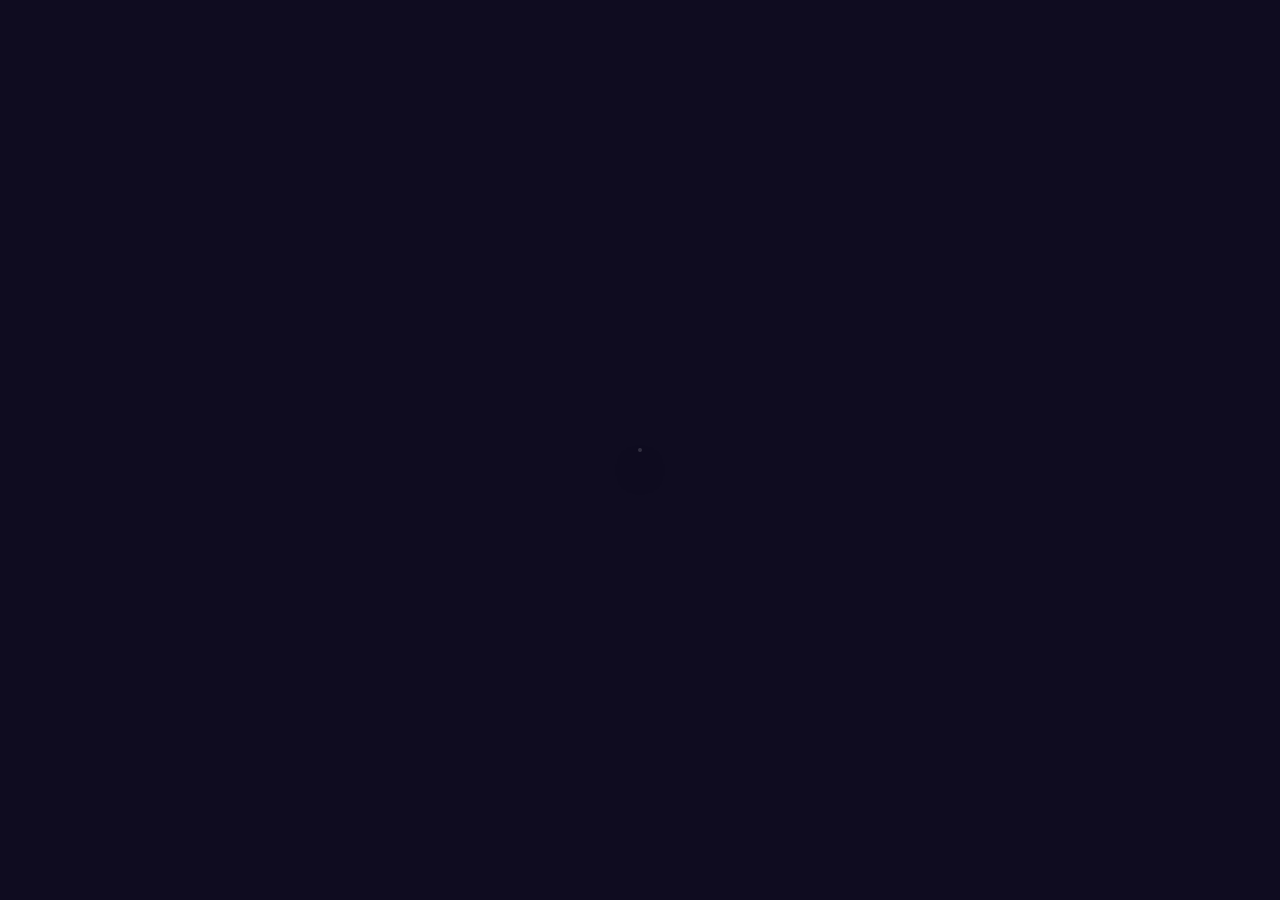
==== bubble_shooter_web.html @ 15dfac99 "Cleanup and updates" ====
<!DOCTYPE html>
<html lang="en">
<head>
    <meta charset="UTF-8">
    <meta name="viewport" content="width=device-width, initial-scale=1.0, user-scalable=no">
    <title>Arcade Bubble Shooter — Full Single File Game</title>
    <!-- Google Fonts -->
    <link href="https://fonts.googleapis.com/css2?family=Fredoka+One&family=Outfit:wght@400;600;800&display=swap" rel="stylesheet">
    <!-- Phaser 3 CDN -->
    <script src="https://cdn.jsdelivr.net/npm/phaser@3.70.0/dist/phaser.min.js"></script>
    <style>
        * { box-sizing: border-box; margin: 0; padding: 0; user-select: none; }
        body {
            background: #0f0c20;
            font-family: 'Outfit', sans-serif;
            display: flex;
            justify-content: center;
            align-items: center;
            min-height: 100vh;
            overflow: hidden;
            color: #fff;
        }
        #game-container {
            position: relative;
            box-shadow: 0 20px 50px rgba(0, 0, 0, 0.8), 0 0 40px rgba(111, 76, 255, 0.3);
            border-radius: 16px;
            overflow: hidden;
            border: 2px solid rgba(255, 255, 255, 0.15);
        }
        /* UI Overlay Elements */
        .hud-panel {
            position: absolute;
            top: 12px;
            left: 12px;
            right: 12px;
            display: flex;
            justify-content: space-between;
            align-items: center;
            pointer-events: none;
            z-index: 10;
        }
        .hud-badge {
            background: rgba(255, 255, 255, 0.12);
            backdrop-filter: blur(10px);
            border: 1px solid rgba(255, 255, 255, 0.2);
            padding: 8px 16px;
            border-radius: 20px;
            font-family: 'Fredoka One', cursive;
            font-size: 16px;
            color: #ffeb3b;
            text-shadow: 0 2px 4px rgba(0,0,0,0.5);
            display: flex;
            align-items: center;
            gap: 6px;
        }
        .powerup-bar {
            position: absolute;
            bottom: 12px;
            left: 50%;
            transform: translateX(-50%);
            display: flex;
            gap: 12px;
            z-index: 10;
        }
        .btn-powerup {
            background: linear-gradient(135deg, #6a11cb 0%, #2575fc 100%);
            border: 2px solid rgba(255, 255, 255, 0.3);
            color: white;
            padding: 10px 16px;
            border-radius: 24px;
            font-weight: 800;
            font-size: 13px;
            cursor: pointer;
            transition: all 0.2s ease;
            box-shadow: 0 4px 15px rgba(0,0,0,0.4);
            display: flex;
            align-items: center;
            gap: 6px;
        }
        .btn-powerup:hover { transform: translateY(-2px) scale(1.05); filter: brightness(1.2); }
        .btn-powerup:active { transform: translateY(1px); }

        /* Modal Overlay */
        .modal-overlay {
            position: absolute;
            top: 0; left: 0; width: 100%; height: 100%;
            background: rgba(15, 12, 32, 0.85);
            backdrop-filter: blur(8px);
            display: flex;
            flex-direction: column;
            justify-content: center;
            align-items: center;
            z-index: 100;
            opacity: 0;
            pointer-events: none;
            transition: opacity 0.3s ease;
        }
        .modal-overlay.active { opacity: 1; pointer-events: all; }
        .modal-box {
            background: rgba(255, 255, 255, 0.08);
            border: 2px solid rgba(255, 255, 255, 0.2);
            border-radius: 24px;
            padding: 32px;
            text-align: center;
            max-width: 340px;
            box-shadow: 0 20px 40px rgba(0,0,0,0.6);
        }
        .modal-title { font-family: 'Fredoka One', cursive; font-size: 32px; margin-bottom: 12px; }
        .win { color: #4caf50; }
        .lose { color: #ff5252; }
        .modal-desc { margin-bottom: 24px; color: #d1c4e9; font-size: 15px; }
        .btn-modal {
            background: linear-gradient(135deg, #ff9800 0%, #ff5722 100%);
            border: none;
            color: white;
            padding: 14px 28px;
            border-radius: 30px;
            font-family: 'Fredoka One', cursive;
            font-size: 18px;
            cursor: pointer;
            box-shadow: 0 6px 20px rgba(255, 87, 34, 0.4);
            margin: 6px;
        }
        .btn-modal:hover { transform: scale(1.05); }
    </style>
</head>
<body>

    <div id="game-container">
        <!-- HUD -->
        <div class="hud-panel">
            <div class="hud-badge">⭐ <span id="score-text">0</span></div>
            <div class="hud-badge">🎯 LEVEL 1</div>
            <div class="hud-badge">💣 MOVES: <span id="moves-text">20</span></div>
        </div>

        <!-- Power-up Dock -->
        <div class="powerup-bar">
            <button class="btn-powerup" onclick="activatePowerup('bomb')">💣 Bomb</button>
            <button class="btn-powerup" onclick="activatePowerup('rainbow')">🌈 Wildcard</button>
            <button class="btn-powerup" onclick="activatePowerup('laser')">⚡ Super Laser</button>
        </div>

        <!-- Modal -->
        <div id="game-modal" class="modal-overlay">
            <div class="modal-box">
                <div id="modal-title" class="modal-title win">STAGE CLEAR!</div>
                <div id="modal-desc" class="modal-desc">Score: 12,500</div>
                <button class="btn-modal" onclick="restartGame()">PLAY AGAIN</button>
                <button id="btn-ad" class="btn-modal" style="background: #9c27b0; display: none;" onclick="watchRewardedAd()">📺 +5 EXTRA MOVES</button>
            </div>
        </div>
    </div>

    <script>
        // =========================================================================
        // 1. CORE HEXAGONAL GRID ENGINE (PURE JS)
        // =========================================================================
        class BubbleGridEngine {
            constructor(rows = 12, cols = 8, bubbleRadius = 24) {
                this.rows = rows;
                this.cols = cols;
                this.bubbleRadius = bubbleRadius;
                this.grid = Array.from({ length: rows }, () => Array(cols).fill(null));

                this.EVEN_ROW_NEIGHBORS = [
                    { r: -1, c: -1 }, { r: -1, c: 0 },
                    { r: 0,  c: -1 }, { r: 0,  c: 1 },
                    { r: 1,  c: -1 }, { r: 1,  c: 0 }
                ];
                this.ODD_ROW_NEIGHBORS = [
                    { r: -1, c: 0 }, { r: -1, c: 1 },
                    { r: 0,  c: -1 }, { r: 0,  c: 1 },
                    { r: 1,  c: 0 }, { r: 1,  c: 1 }
                ];
            }

            getPixelCoords(row, col, startX = 0, startY = 60) {
                const diameter = this.bubbleRadius * 2;
                const rowHeight = this.bubbleRadius * Math.sqrt(3);
                const xOffset = (row % 2 !== 0) ? this.bubbleRadius : 0;
                return {
                    x: startX + col * diameter + this.bubbleRadius + xOffset,
                    y: startY + row * rowHeight + this.bubbleRadius
                };
            }

            getGridCoords(x, y, startX = 0, startY = 60) {
                const rowHeight = this.bubbleRadius * Math.sqrt(3);
                const row = Math.floor((y - startY) / rowHeight);
                const xOffset = (row % 2 !== 0) ? this.bubbleRadius : 0;
                const col = Math.floor((x - startX - xOffset) / (this.bubbleRadius * 2));
                return {
                    row: Math.max(0, Math.min(row, this.rows - 1)),
                    col: Math.max(0, Math.min(col, this.cols - 1))
                };
            }

            getNeighbors(row, col) {
                const neighbors = [];
                const offsets = (row % 2 === 0) ? this.EVEN_ROW_NEIGHBORS : this.ODD_ROW_NEIGHBORS;
                for (const off of offsets) {
                    const nr = row + off.r, nc = col + off.c;
                    if (nr >= 0 && nr < this.rows && nc >= 0 && nc < this.cols) {
                        neighbors.push({ row: nr, col: nc });
                    }
                }
                return neighbors;
            }

            findMatchingCluster(startRow, startCol) {
                const startBubble = this.grid[startRow][startCol];
                if (!startBubble) return [];

                const targetType = startBubble.colorType;
                const queue = [{ row: startRow, col: startCol }];
                const visited = Array.from({ length: this.rows }, () => Array(this.cols).fill(false));
                const matched = [];
                visited[startRow][startCol] = true;

                while (queue.length > 0) {
                    const curr = queue.shift();
                    const bubble = this.grid[curr.row][curr.col];
                    if (bubble && (bubble.colorType === targetType || bubble.colorType === 'rainbow' || targetType === 'rainbow')) {
                        matched.push(bubble);
                        for (const n of this.getNeighbors(curr.row, curr.col)) {
                            if (!visited[n.row][n.col]) {
                                visited[n.row][n.col] = true;
                                const nb = this.grid[n.row][n.col];
                                if (nb && (nb.colorType === targetType || nb.colorType === 'rainbow' || targetType === 'rainbow')) {
                                    queue.push(n);
                                }
                            }
                        }
                    }
                }
                return matched.length >= 3 || targetType === 'rainbow' ? matched : [];
            }

            findFloatingClusters() {
                const visited = Array.from({ length: this.rows }, () => Array(this.cols).fill(false));
                const queue = [];

                for (let c = 0; c < this.cols; c++) {
                    if (this.grid[0][c] !== null) {
                        visited[0][c] = true;
                        queue.push({ row: 0, col: c });
                    }
                }

                while (queue.length > 0) {
                    const curr = queue.shift();
                    for (const n of this.getNeighbors(curr.row, curr.col)) {
                        if (!visited[n.row][n.col] && this.grid[n.row][n.col] !== null) {
                            visited[n.row][n.col] = true;
                            queue.push(n);
                        }
                    }
                }

                const floating = [];
                for (let r = 0; r < this.rows; r++) {
                    for (let c = 0; c < this.cols; c++) {
                        const b = this.grid[r][c];
                        if (b !== null && !visited[r][c]) {
                            floating.push(b);
                        }
                    }
                }
                return floating;
            }
        }

        // =========================================================================
        // 2. PHASER 3 GAME SCENE
        // =========================================================================
        const COLORS = [0xff3b30, 0x007aff, 0x34c759, 0xffcc00, 0xaf52de];
        const COLOR_KEYS = ['red', 'blue', 'green', 'yellow', 'purple'];

        let gameInstance, mainScene;
        let score = 0, moves = 20;
        let activePowerup = null;

        class BubbleScene extends Phaser.Scene {
            constructor() {
                super({ key: 'BubbleScene' });
            }

            create() {
                mainScene = this;
                this.gridEngine = new BubbleGridEngine(12, 8, 24);
                this.leftWallX = 10;
                this.rightWallX = 390;
                this.isFiring = false;

                // Groups
                this.gridGroup = this.physics.add.staticGroup();

                // Trajectory Graphics
                this.trajectoryGraphics = this.add.graphics();

                // Cannon & Projectile Ready Position
                this.cannonPos = new Phaser.Math.Vector2(200, 540);
                this.createLauncher();
                this.initLevelGrid();
                this.prepareNextBubble();

                // Pointer Input
                this.input.on('pointermove', (pointer) => this.updateAim(pointer));
                this.input.on('pointerdown', (pointer) => this.fireBubble(pointer));
            }

            createLauncher() {
                // Cannon Base
                const base = this.add.circle(this.cannonPos.x, this.cannonPos.y, 35, 0x2c2c2e);
                base.setStrokeStyle(3, 0xffffff, 0.3);

                // Cannon Barrel
                this.barrel = this.add.rectangle(this.cannonPos.x, this.cannonPos.y, 14, 50, 0x6e4cff);
                this.barrel.setOrigin(0.5, 0.8);

                // Preview Next Bubble Slot
                this.nextBubbleSprite = this.add.circle(100, 550, 18, 0xffffff);
            }

            initLevelGrid() {
                // Populate top 5 rows with random colors
                for (let r = 0; r < 5; r++) {
                    for (let c = 0; c < 8; c++) {
                        if (r % 2 !== 0 && c === 7) continue; // Offset row has 7 cols
                        const colorIdx = Phaser.Math.Between(0, COLORS.length - 1);
                        this.createGridBubble(r, c, COLOR_KEYS[colorIdx], COLORS[colorIdx]);
                    }
                }
            }

            createGridBubble(row, col, colorKey, colorHex) {
                const pos = this.gridEngine.getPixelCoords(row, col);
                const bubble = this.add.circle(pos.x, pos.y, 22, colorHex);
                bubble.setStrokeStyle(2, 0xffffff, 0.4);

                const data = { id: `b_${row}_${col}`, row, col, colorType: colorKey, sprite: bubble };
                this.gridEngine.grid[row][col] = data;
                this.gridGroup.add(bubble);
                return data;
            }

            prepareNextBubble() {
                if (this.currentBubbleSprite) return;

                const colorIdx = Phaser.Math.Between(0, COLORS.length - 1);
                this.nextColorKey = COLOR_KEYS[colorIdx];
                this.nextColorHex = COLORS[colorIdx];

                this.currentBubbleSprite = this.add.circle(this.cannonPos.x, this.cannonPos.y - 20, 22, this.nextColorHex);
                this.currentBubbleSprite.setStrokeStyle(2, 0xffffff, 0.8);
                this.physics.add.existing(this.currentBubbleSprite);
                this.currentBubbleSprite.colorType = this.nextColorKey;
            }

            updateAim(pointer) {
                if (this.isFiring) return;

                const dir = new Phaser.Math.Vector2(pointer.x - this.cannonPos.x, pointer.y - (this.cannonPos.y - 20));
                let angle = dir.angle();

                // Clamp launcher angle
                if (angle > 0) angle = angle > Math.PI / 2 ? -Math.PI + 0.26 : -0.26;
                else angle = Phaser.Math.Clamp(angle, -Math.PI + 0.26, -0.26);

                this.aimAngle = angle;
                this.barrel.rotation = angle + Math.PI / 2;

                this.drawTrajectory();
            }

            drawTrajectory() {
                this.trajectoryGraphics.clear();
                this.trajectoryGraphics.lineStyle(3, activePowerup === 'laser' ? 0x00ffff : 0xffffff, 0.8);

                let currentPos = new Phaser.Math.Vector2(this.cannonPos.x, this.cannonPos.y - 20);
                let currentDir = new Phaser.Math.Vector2(Math.cos(this.aimAngle), Math.sin(this.aimAngle));
                let bounces = 0;
                let maxBounces = activePowerup === 'laser' ? 5 : 2;

                while (bounces <= maxBounces) {
                    let targetX = currentDir.x > 0 ? this.rightWallX : this.leftWallX;
                    let distToWall = (targetX - currentPos.x) / currentDir.x;
                    let hitY = currentPos.y + currentDir.y * distToWall;

                    if (hitY < 60) {
                        let distToCeiling = (60 - currentPos.y) / currentDir.y;
                        let endX = currentPos.x + currentDir.x * distToCeiling;
                        this.drawDottedLine(currentPos, new Phaser.Math.Vector2(endX, 60));
                        break;
                    } else {
                        let wallHitPos = new Phaser.Math.Vector2(targetX, hitY);
                        this.drawDottedLine(currentPos, wallHitPos);
                        currentPos = wallHitPos;
                        currentDir.x *= -1;
                        bounces++;
                    }
                }
            }

            drawDottedLine(p1, p2) {
                const dist = Phaser.Math.Distance.BetweenPoints(p1, p2);
                const dots = Math.floor(dist / 14);
                for (let i = 0; i < dots; i++) {
                    const t = i / dots;
                    const x = Phaser.Math.Interpolation.Linear([p1.x, p2.x], t);
                    const y = Phaser.Math.Interpolation.Linear([p1.y, p2.y], t);
                    this.trajectoryGraphics.fillCircle(x, y, 3);
                }
            }

            fireBubble(pointer) {
                if (this.isFiring || !this.currentBubbleSprite) return;
                this.isFiring = true;
                this.trajectoryGraphics.clear();

                // Check active power-ups
                if (activePowerup === 'bomb') {
                    this.currentBubbleSprite.colorType = 'bomb';
                    this.currentBubbleSprite.setFillStyle(0xff9800);
                } else if (activePowerup === 'rainbow') {
                    this.currentBubbleSprite.colorType = 'rainbow';
                    this.currentBubbleSprite.setFillStyle(0xffffff);
                }
                activePowerup = null;

                moves--;
                document.getElementById('moves-text').innerText = moves;

                const speed = 900;
                const vx = Math.cos(this.aimAngle) * speed;
                const vy = Math.sin(this.aimAngle) * speed;

                this.currentBubbleSprite.body.setVelocity(vx, vy);
                this.currentBubbleSprite.body.setCollideWorldBounds(true);
                this.currentBubbleSprite.body.setBounce(1, 0);

                // Collision check against grid
                this.gridCollider = this.physics.add.overlap(
                    this.currentBubbleSprite,
                    this.gridGroup,
                    this.onBubbleCollision,
                    null,
                    this
                );
            }

            update() {
                // Ceiling collision manually
                if (this.currentBubbleSprite && this.isFiring) {
                    if (this.currentBubbleSprite.y <= 84) {
                        this.onBubbleCollision(this.currentBubbleSprite, null);
                    }
                }
            }

            onBubbleCollision(projectile, hitTarget) {
                if (!this.isFiring) return;
                this.isFiring = false;
                projectile.body.stop();
                if (this.gridCollider) this.physics.world.removeCollider(this.gridCollider);

                const gridCoord = this.gridEngine.getGridCoords(projectile.x, projectile.y);
                const targetPixel = this.gridEngine.getPixelCoords(gridCoord.row, gridCoord.col);

                projectile.x = targetPixel.x;
                projectile.y = targetPixel.y;

                // Add to engine grid state
                const newBubble = {
                    id: `b_${gridCoord.row}_${gridCoord.col}`,
                    row: gridCoord.row,
                    col: gridCoord.col,
                    colorType: projectile.colorType,
                    sprite: projectile
                };
                this.gridEngine.grid[gridCoord.row][gridCoord.col] = newBubble;
                this.gridGroup.add(projectile);
                this.currentBubbleSprite = null;

                // Handle Powerups & Matching
                if (newBubble.colorType === 'bomb') {
                    this.triggerBombExplosion(gridCoord.row, gridCoord.col);
                } else {
                    this.processMatches(gridCoord.row, gridCoord.col);
                }

                // Check Win/Loss
                this.checkGameEnd();

                // Prepare next shot
                this.time.delayedCall(200, () => this.prepareNextBubble());
            }

            triggerBombExplosion(row, col) {
                const affected = [];
                for (let r = row - 1; r <= row + 1; r++) {
                    for (let c = col - 1; c <= col + 1; c++) {
                        if (r >= 0 && r < this.gridEngine.rows && c >= 0 && c < this.gridEngine.cols) {
                            if (this.gridEngine.grid[r][c]) {
                                affected.push(this.gridEngine.grid[r][c]);
                            }
                        }
                    }
                }
                this.popBubbles(affected);
            }

            processMatches(row, col) {
                const matched = this.gridEngine.findMatchingCluster(row, col);
                if (matched.length >= 3) {
                    this.popBubbles(matched);

                    // Check for detached floating clusters
                    const floating = this.gridEngine.findFloatingClusters();
                    if (floating.length > 0) {
                        this.dropBubbles(floating);
                    }
                }
            }

            popBubbles(bubbles) {
                score += bubbles.length * 100;
                document.getElementById('score-text').innerText = score;

                bubbles.forEach(b => {
                    this.gridEngine.grid[b.row][b.col] = null;
                    if (b.sprite) {
                        this.tweens.add({
                            targets: b.sprite,
                            scale: 1.4,
                            alpha: 0,
                            duration: 180,
                            onComplete: () => b.sprite.destroy()
                        });
                    }
                });
            }

            dropBubbles(bubbles) {
                score += bubbles.length * 200;
                document.getElementById('score-text').innerText = score;

                bubbles.forEach(b => {
                    this.gridEngine.grid[b.row][b.col] = null;
                    if (b.sprite) {
                        this.tweens.add({
                            targets: b.sprite,
                            y: b.sprite.y + 300,
                            alpha: 0,
                            duration: 400,
                            ease: 'Power2',
                            onComplete: () => b.sprite.destroy()
                        });
                    }
                });
            }

            checkGameEnd() {
                // Win Check: all bubbles cleared
                let remaining = 0;
                for (let r = 0; r < this.gridEngine.rows; r++) {
                    for (let c = 0; c < this.gridEngine.cols; c++) {
                        if (this.gridEngine.grid[r][c]) remaining++;
                    }
                }

                if (remaining === 0) {
                    showModal(true, `Stage Cleared! Final Score: ${score}`);
                } else if (moves <= 0) {
                    showModal(false, `Out of Moves! Final Score: ${score}`);
                }
            }
        }

        // =========================================================================
        // 3. UI HANDLERS & INITIALIZATION
        // =========================================================================
        const config = {
            type: Phaser.AUTO,
            width: 400,
            height: 600,
            parent: 'game-container',
            backgroundColor: '#191530',
            physics: {
                default: 'arcade',
                arcade: { debug: false }
            },
            scene: [BubbleScene]
        };

        window.onload = () => {
            gameInstance = new Phaser.Game(config);
        };

        function activatePowerup(type) {
            activePowerup = type;
            alert(`Activated Powerup: ${type.toUpperCase()}`);
        }

        function showModal(isWin, msg) {
            const modal = document.getElementById('game-modal');
            const title = document.getElementById('modal-title');
            const desc = document.getElementById('modal-desc');
            const btnAd = document.getElementById('btn-ad');

            title.innerText = isWin ? "VICTORY!" : "GAME OVER";
            title.className = isWin ? "modal-title win" : "modal-title lose";
            desc.innerText = msg;
            btnAd.style.display = isWin ? "none" : "inline-block";

            modal.classList.add('active');
        }

        function restartGame() {
            document.getElementById('game-modal').classList.remove('active');
            score = 0;
            moves = 20;
            document.getElementById('score-text').innerText = score;
            document.getElementById('moves-text').innerText = moves;
            if (mainScene) mainScene.scene.restart();
        }

        function watchRewardedAd() {
            alert("📺 Watching Rewarded Ad... (+5 Moves Granted!)");
            moves += 5;
            document.getElementById('moves-text').innerText = moves;
            document.getElementById('game-modal').classList.remove('active');
        }
    </script>
</body>
</html>
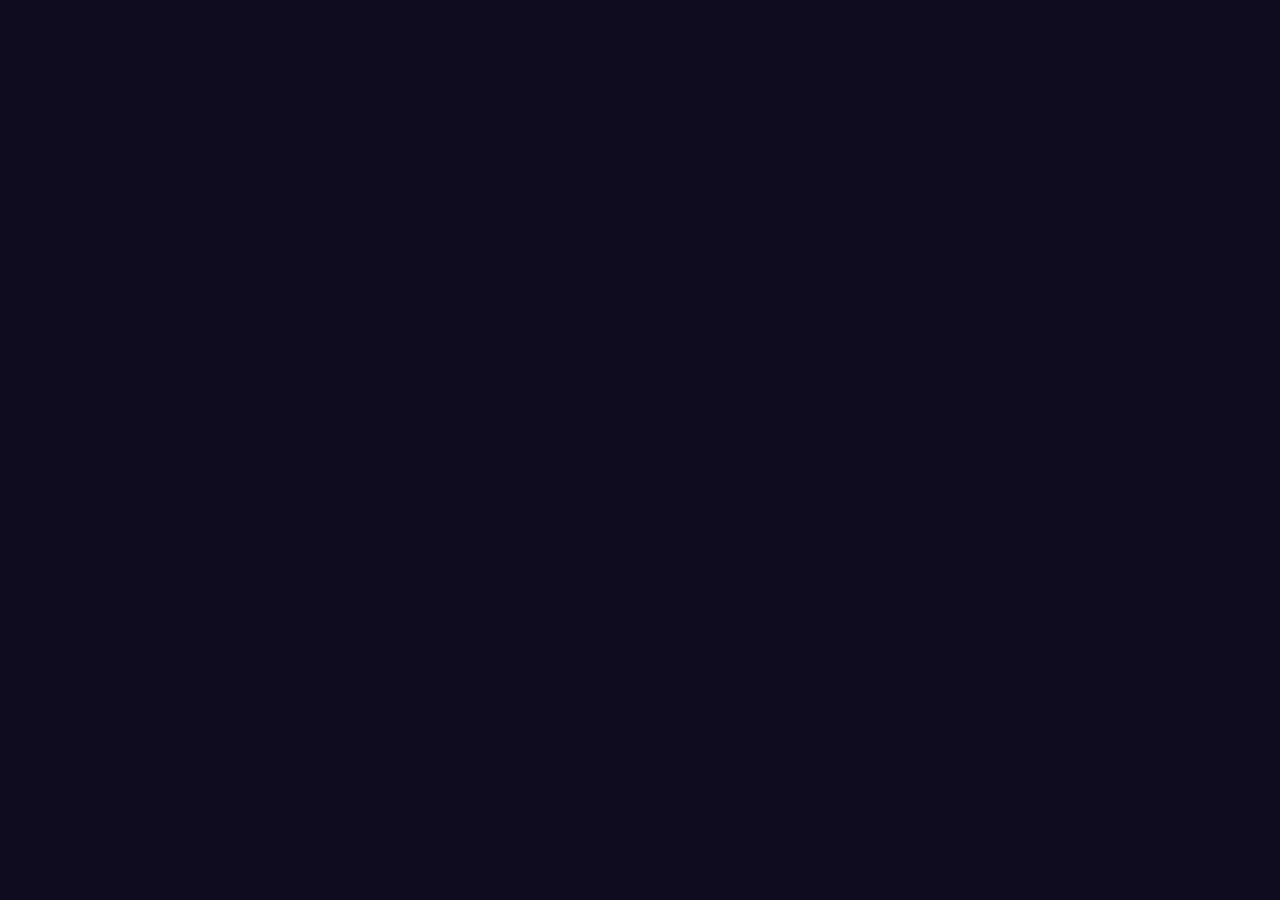
==== commit 6409a7fc: "Enhance Bubble Shooter into a premium casual mobile game" ====
--- a/bubble_shooter_web.html
+++ b/bubble_shooter_web.html
@@ -2,636 +2,2587 @@
 <html lang="en">
 <head>
     <meta charset="UTF-8">
-    <meta name="viewport" content="width=device-width, initial-scale=1.0, user-scalable=no">
-    <title>Arcade Bubble Shooter — Full Single File Game</title>
-    <!-- Google Fonts -->
+    <meta name="viewport" content="width=device-width, initial-scale=1.0, maximum-scale=1.0, user-scalable=no, minimal-ui">
+    <meta name="description" content="Bubble Shooter - Premium puzzle game">
+    <title>Bubble Shooter</title>
     <link href="https://fonts.googleapis.com/css2?family=Fredoka+One&family=Outfit:wght@400;600;800&display=swap" rel="stylesheet">
-    <!-- Phaser 3 CDN -->
     <script src="https://cdn.jsdelivr.net/npm/phaser@3.70.0/dist/phaser.min.js"></script>
     <style>
-        * { box-sizing: border-box; margin: 0; padding: 0; user-select: none; }
-        body {
-            background: #0f0c20;
-            font-family: 'Outfit', sans-serif;
-            display: flex;
-            justify-content: center;
-            align-items: center;
-            min-height: 100vh;
+        *, *::before, *::after { box-sizing: border-box; margin: 0; padding: 0; }
+        body, html {
+            width: 100%; height: 100%;
+            background-color: #0f0c20;
             overflow: hidden;
-            color: #fff;
+            user-select: none; -webkit-user-select: none;
+            touch-action: none;
+            -webkit-touch-callout: none;
+            -webkit-tap-highlight-color: transparent;
+            font-family: 'Outfit', 'Segoe UI', sans-serif;
         }
         #game-container {
+            width: 100%; height: 100%;
+            display: flex; justify-content: center; align-items: center;
             position: relative;
-            box-shadow: 0 20px 50px rgba(0, 0, 0, 0.8), 0 0 40px rgba(111, 76, 255, 0.3);
-            border-radius: 16px;
-            overflow: hidden;
-            border: 2px solid rgba(255, 255, 255, 0.15);
-        }
-        /* UI Overlay Elements */
-        .hud-panel {
-            position: absolute;
-            top: 12px;
-            left: 12px;
-            right: 12px;
-            display: flex;
-            justify-content: space-between;
-            align-items: center;
-            pointer-events: none;
-            z-index: 10;
-        }
-        .hud-badge {
-            background: rgba(255, 255, 255, 0.12);
-            backdrop-filter: blur(10px);
-            border: 1px solid rgba(255, 255, 255, 0.2);
-            padding: 8px 16px;
-            border-radius: 20px;
-            font-family: 'Fredoka One', cursive;
-            font-size: 16px;
-            color: #ffeb3b;
-            text-shadow: 0 2px 4px rgba(0,0,0,0.5);
-            display: flex;
-            align-items: center;
-            gap: 6px;
-        }
-        .powerup-bar {
-            position: absolute;
-            bottom: 12px;
-            left: 50%;
-            transform: translateX(-50%);
-            display: flex;
-            gap: 12px;
-            z-index: 10;
-        }
-        .btn-powerup {
-            background: linear-gradient(135deg, #6a11cb 0%, #2575fc 100%);
-            border: 2px solid rgba(255, 255, 255, 0.3);
-            color: white;
-            padding: 10px 16px;
-            border-radius: 24px;
-            font-weight: 800;
-            font-size: 13px;
-            cursor: pointer;
-            transition: all 0.2s ease;
-            box-shadow: 0 4px 15px rgba(0,0,0,0.4);
-            display: flex;
-            align-items: center;
-            gap: 6px;
-        }
-        .btn-powerup:hover { transform: translateY(-2px) scale(1.05); filter: brightness(1.2); }
-        .btn-powerup:active { transform: translateY(1px); }
-
-        /* Modal Overlay */
-        .modal-overlay {
-            position: absolute;
-            top: 0; left: 0; width: 100%; height: 100%;
-            background: rgba(15, 12, 32, 0.85);
-            backdrop-filter: blur(8px);
-            display: flex;
-            flex-direction: column;
-            justify-content: center;
-            align-items: center;
-            z-index: 100;
-            opacity: 0;
-            pointer-events: none;
-            transition: opacity 0.3s ease;
-        }
-        .modal-overlay.active { opacity: 1; pointer-events: all; }
-        .modal-box {
-            background: rgba(255, 255, 255, 0.08);
-            border: 2px solid rgba(255, 255, 255, 0.2);
-            border-radius: 24px;
-            padding: 32px;
-            text-align: center;
-            max-width: 340px;
-            box-shadow: 0 20px 40px rgba(0,0,0,0.6);
-        }
-        .modal-title { font-family: 'Fredoka One', cursive; font-size: 32px; margin-bottom: 12px; }
-        .win { color: #4caf50; }
-        .lose { color: #ff5252; }
-        .modal-desc { margin-bottom: 24px; color: #d1c4e9; font-size: 15px; }
-        .btn-modal {
-            background: linear-gradient(135deg, #ff9800 0%, #ff5722 100%);
-            border: none;
-            color: white;
-            padding: 14px 28px;
-            border-radius: 30px;
-            font-family: 'Fredoka One', cursive;
-            font-size: 18px;
-            cursor: pointer;
-            box-shadow: 0 6px 20px rgba(255, 87, 34, 0.4);
-            margin: 6px;
-        }
-        .btn-modal:hover { transform: scale(1.05); }
+        }
+        canvas { display: block; max-width: 100%; max-height: 100%; object-fit: contain; }
     </style>
 </head>
 <body>
-
-    <div id="game-container">
-        <!-- HUD -->
-        <div class="hud-panel">
-            <div class="hud-badge">⭐ <span id="score-text">0</span></div>
-            <div class="hud-badge">🎯 LEVEL 1</div>
-            <div class="hud-badge">💣 MOVES: <span id="moves-text">20</span></div>
-        </div>
-
-        <!-- Power-up Dock -->
-        <div class="powerup-bar">
-            <button class="btn-powerup" onclick="activatePowerup('bomb')">💣 Bomb</button>
-            <button class="btn-powerup" onclick="activatePowerup('rainbow')">🌈 Wildcard</button>
-            <button class="btn-powerup" onclick="activatePowerup('laser')">⚡ Super Laser</button>
-        </div>
-
-        <!-- Modal -->
-        <div id="game-modal" class="modal-overlay">
-            <div class="modal-box">
-                <div id="modal-title" class="modal-title win">STAGE CLEAR!</div>
-                <div id="modal-desc" class="modal-desc">Score: 12,500</div>
-                <button class="btn-modal" onclick="restartGame()">PLAY AGAIN</button>
-                <button id="btn-ad" class="btn-modal" style="background: #9c27b0; display: none;" onclick="watchRewardedAd()">📺 +5 EXTRA MOVES</button>
-            </div>
-        </div>
-    </div>
-
+    <div id="game-container"></div>
     <script>
-        // =========================================================================
-        // 1. CORE HEXAGONAL GRID ENGINE (PURE JS)
-        // =========================================================================
-        class BubbleGridEngine {
-            constructor(rows = 12, cols = 8, bubbleRadius = 24) {
-                this.rows = rows;
-                this.cols = cols;
-                this.bubbleRadius = bubbleRadius;
-                this.grid = Array.from({ length: rows }, () => Array(cols).fill(null));
-
-                this.EVEN_ROW_NEIGHBORS = [
-                    { r: -1, c: -1 }, { r: -1, c: 0 },
-                    { r: 0,  c: -1 }, { r: 0,  c: 1 },
-                    { r: 1,  c: -1 }, { r: 1,  c: 0 }
-                ];
-                this.ODD_ROW_NEIGHBORS = [
-                    { r: -1, c: 0 }, { r: -1, c: 1 },
-                    { r: 0,  c: -1 }, { r: 0,  c: 1 },
-                    { r: 1,  c: 0 }, { r: 1,  c: 1 }
-                ];
-            }
-
-            getPixelCoords(row, col, startX = 0, startY = 60) {
-                const diameter = this.bubbleRadius * 2;
-                const rowHeight = this.bubbleRadius * Math.sqrt(3);
-                const xOffset = (row % 2 !== 0) ? this.bubbleRadius : 0;
-                return {
-                    x: startX + col * diameter + this.bubbleRadius + xOffset,
-                    y: startY + row * rowHeight + this.bubbleRadius
-                };
-            }
-
-            getGridCoords(x, y, startX = 0, startY = 60) {
-                const rowHeight = this.bubbleRadius * Math.sqrt(3);
-                const row = Math.floor((y - startY) / rowHeight);
-                const xOffset = (row % 2 !== 0) ? this.bubbleRadius : 0;
-                const col = Math.floor((x - startX - xOffset) / (this.bubbleRadius * 2));
-                return {
-                    row: Math.max(0, Math.min(row, this.rows - 1)),
-                    col: Math.max(0, Math.min(col, this.cols - 1))
-                };
-            }
-
-            getNeighbors(row, col) {
-                const neighbors = [];
-                const offsets = (row % 2 === 0) ? this.EVEN_ROW_NEIGHBORS : this.ODD_ROW_NEIGHBORS;
-                for (const off of offsets) {
-                    const nr = row + off.r, nc = col + off.c;
-                    if (nr >= 0 && nr < this.rows && nc >= 0 && nc < this.cols) {
-                        neighbors.push({ row: nr, col: nc });
-                    }
-                }
-                return neighbors;
-            }
-
-            findMatchingCluster(startRow, startCol) {
-                const startBubble = this.grid[startRow][startCol];
-                if (!startBubble) return [];
-
-                const targetType = startBubble.colorType;
-                const queue = [{ row: startRow, col: startCol }];
-                const visited = Array.from({ length: this.rows }, () => Array(this.cols).fill(false));
-                const matched = [];
-                visited[startRow][startCol] = true;
-
-                while (queue.length > 0) {
-                    const curr = queue.shift();
-                    const bubble = this.grid[curr.row][curr.col];
-                    if (bubble && (bubble.colorType === targetType || bubble.colorType === 'rainbow' || targetType === 'rainbow')) {
-                        matched.push(bubble);
-                        for (const n of this.getNeighbors(curr.row, curr.col)) {
-                            if (!visited[n.row][n.col]) {
-                                visited[n.row][n.col] = true;
-                                const nb = this.grid[n.row][n.col];
-                                if (nb && (nb.colorType === targetType || nb.colorType === 'rainbow' || targetType === 'rainbow')) {
-                                    queue.push(n);
-                                }
-                            }
-                        }
-                    }
-                }
-                return matched.length >= 3 || targetType === 'rainbow' ? matched : [];
-            }
-
-            findFloatingClusters() {
-                const visited = Array.from({ length: this.rows }, () => Array(this.cols).fill(false));
-                const queue = [];
-
-                for (let c = 0; c < this.cols; c++) {
-                    if (this.grid[0][c] !== null) {
-                        visited[0][c] = true;
-                        queue.push({ row: 0, col: c });
-                    }
-                }
-
-                while (queue.length > 0) {
-                    const curr = queue.shift();
-                    for (const n of this.getNeighbors(curr.row, curr.col)) {
-                        if (!visited[n.row][n.col] && this.grid[n.row][n.col] !== null) {
-                            visited[n.row][n.col] = true;
+// storage.js - Enhanced Local Storage Management
+// Supports: level progress, star ratings, achievements, statistics, settings, tutorial
+
+const STORAGE_KEYS = {
+    PROGRESS: 'bubble_shooter_progress',
+    SETTINGS: 'bubble_shooter_settings',
+    STATS: 'bubble_shooter_stats',
+    ACHIEVEMENTS: 'bubble_shooter_achievements'
+};
+
+const StorageManager = {
+    // -------------------------------------------------------
+    // PROGRESS (levels, scores, stars)
+    // -------------------------------------------------------
+    getSaveData() {
+        return this._safeRead(STORAGE_KEYS.PROGRESS, {
+            unlockedLevel: 1,
+            highScore: 0,
+            levelScores: {},
+            levelStars: {},
+            tutorialComplete: false
+        });
+    },
+
+    saveProgress(level, score, stars) {
+        const data = this.getSaveData();
+        data.levelScores[level] = Math.max(data.levelScores[level] || 0, score);
+        data.levelStars[level] = Math.max(data.levelStars[level] || 0, stars || 0);
+        if (level >= data.unlockedLevel) {
+            data.unlockedLevel = level + 1;
+        }
+        data.highScore = Math.max(data.highScore, score);
+        this._safeWrite(STORAGE_KEYS.PROGRESS, data);
+    },
+
+    setTutorialComplete() {
+        const data = this.getSaveData();
+        data.tutorialComplete = true;
+        this._safeWrite(STORAGE_KEYS.PROGRESS, data);
+    },
+
+    getTotalStars() {
+        const data = this.getSaveData();
+        let total = 0;
+        for (const key in data.levelStars) {
+            total += data.levelStars[key] || 0;
+        }
+        return total;
+    },
+
+    // -------------------------------------------------------
+    // SETTINGS
+    // -------------------------------------------------------
+    getSettings() {
+        return this._safeRead(STORAGE_KEYS.SETTINGS, {
+            musicEnabled: true,
+            sfxEnabled: true,
+            hapticsEnabled: true
+        });
+    },
+
+    saveSettings(settings) {
+        this._safeWrite(STORAGE_KEYS.SETTINGS, settings);
+    },
+
+    // -------------------------------------------------------
+    // STATISTICS
+    // -------------------------------------------------------
+    getStats() {
+        return this._safeRead(STORAGE_KEYS.STATS, {
+            levelsCompleted: 0,
+            bubblesPopped: 0,
+            bubblesDropped: 0,
+            highestScore: 0,
+            highestCombo: 0,
+            perfectClears: 0,
+            totalGames: 0,
+            totalPlayTimeMs: 0,
+            totalShots: 0
+        });
+    },
+
+    updateStats(updates) {
+        const stats = this.getStats();
+        for (const key in updates) {
+            if (key === 'highestScore' || key === 'highestCombo') {
+                stats[key] = Math.max(stats[key] || 0, updates[key]);
+            } else if (typeof updates[key] === 'number') {
+                stats[key] = (stats[key] || 0) + updates[key];
+            }
+        }
+        this._safeWrite(STORAGE_KEYS.STATS, stats);
+    },
+
+    // -------------------------------------------------------
+    // ACHIEVEMENTS
+    // -------------------------------------------------------
+    getAchievements() {
+        return this._safeRead(STORAGE_KEYS.ACHIEVEMENTS, {});
+    },
+
+    unlockAchievement(id) {
+        const achievements = this.getAchievements();
+        if (!achievements[id]) {
+            achievements[id] = { unlockedAt: Date.now() };
+            this._safeWrite(STORAGE_KEYS.ACHIEVEMENTS, achievements);
+            return true; // newly unlocked
+        }
+        return false; // already unlocked
+    },
+
+    isAchievementUnlocked(id) {
+        const achievements = this.getAchievements();
+        return !!achievements[id];
+    },
+
+    // -------------------------------------------------------
+    // RESET
+    // -------------------------------------------------------
+    resetAllProgress() {
+        try {
+            localStorage.removeItem(STORAGE_KEYS.PROGRESS);
+            localStorage.removeItem(STORAGE_KEYS.STATS);
+            localStorage.removeItem(STORAGE_KEYS.ACHIEVEMENTS);
+        } catch (e) {
+            console.error('Failed to reset progress', e);
+        }
+    },
+
+    // -------------------------------------------------------
+    // SAFE READ/WRITE HELPERS
+    // -------------------------------------------------------
+    _safeRead(key, defaults) {
+        try {
+            const raw = localStorage.getItem(key);
+            if (raw) {
+                const parsed = JSON.parse(raw);
+                // Merge with defaults for forward-compatibility
+                return { ...defaults, ...parsed };
+            }
+        } catch (e) {
+            console.error(`Error reading ${key}`, e);
+        }
+        return { ...defaults };
+    },
+
+    _safeWrite(key, data) {
+        try {
+            localStorage.setItem(key, JSON.stringify(data));
+        } catch (e) {
+            console.error(`Error writing ${key}`, e);
+        }
+    }
+};
+
+// levels.js - Level definitions with world metadata and star thresholds
+
+const LevelManager = {
+    worlds: [
+        {
+            name: 'Forest Valley',
+            icon: '🌿',
+            color: 0x34c759,
+            bgGradientTop: 0x0b3d0b,
+            bgGradientBot: 0x1a4a1a
+        },
+        {
+            name: 'Crystal Cave',
+            icon: '💎',
+            color: 0x007aff,
+            bgGradientTop: 0x0a1628,
+            bgGradientBot: 0x0f2847
+        },
+        {
+            name: 'Sunset Desert',
+            icon: '🏜️',
+            color: 0xff9500,
+            bgGradientTop: 0x2d1810,
+            bgGradientBot: 0x4a2512
+        }
+    ],
+
+    levels: [
+        // ===== WORLD 1: Forest Valley (Levels 1-5) =====
+        // Level 1: Easy intro
+        {
+            world: 0,
+            moves: 24,
+            stars: [1000, 2000, 3500],
+            grid: [
+                [0, 0, 1, 1, 2, 2, 3, 3],
+                [0, 1, 1, 2, 2, 3, 3],
+                [4, 4, 0, 0, 1, 1, 2, 2],
+                [4, 0, 0, 1, 1, 2, 2],
+                [-1, -1, -1, -1, -1, -1, -1, -1]
+            ]
+        },
+        // Level 2: Stripes
+        {
+            world: 0,
+            moves: 20,
+            stars: [1500, 2500, 4000],
+            grid: [
+                [1, 1, 2, 2, 1, 1, 2, 2],
+                [3, 3, 4, 4, 3, 3, 4],
+                [1, 1, 2, 2, 1, 1, 2, 2],
+                [3, 3, 4, 4, 3, 3, 4],
+                [-1, -1, -1, -1, -1, -1, -1, -1]
+            ]
+        },
+        // Level 3: Checkerboard
+        {
+            world: 0,
+            moves: 18,
+            stars: [2000, 3000, 4500],
+            grid: [
+                [0, 1, 0, 1, 0, 1, 0, 1],
+                [2, 3, 2, 3, 2, 3, 2],
+                [4, 0, 4, 0, 4, 0, 4, 0],
+                [1, 2, 1, 2, 1, 2, 1],
+                [3, 4, 3, 4, 3, 4, 3, 4]
+            ]
+        },
+        // Level 4: V-shape
+        {
+            world: 0,
+            moves: 22,
+            stars: [2500, 3500, 5000],
+            grid: [
+                [2, 2, 0, 0, 0, 0, 2, 2],
+                [2, 1, 1, 1, 1, 2, 2],
+                [3, 3, 1, 4, 4, 1, 3, 3],
+                [3, 4, 4, 4, 4, 3],
+                [0, 0, 0, 0, 0, 0, 0, 0]
+            ]
+        },
+        // Level 5: Heart
+        {
+            world: 0,
+            moves: 25,
+            stars: [2000, 3500, 5000],
+            grid: [
+                [-1, 0, 0, -1, -1, 0, 0, -1],
+                [0, 0, 0, 0, 0, 0, 0],
+                [0, 0, 0, 0, 0, 0, 0, 0],
+                [-1, 0, 0, 0, 0, 0, -1],
+                [-1, -1, 0, 0, 0, -1, -1, -1],
+                [-1, -1, -1, 0, -1, -1, -1]
+            ]
+        },
+
+        // ===== WORLD 2: Crystal Cave (Levels 6-10) =====
+        // Level 6: Diamond
+        {
+            world: 1,
+            moves: 22,
+            stars: [2500, 4000, 6000],
+            grid: [
+                [-1, -1, -1, 1, 1, -1, -1, -1],
+                [-1, -1, 2, 2, 2, -1, -1],
+                [-1, 3, 3, 0, 0, 3, -1, -1],
+                [4, 4, 0, 1, 1, 0, 4],
+                [-1, 3, 3, 0, 0, 3, -1, -1],
+                [-1, -1, 2, 2, 2, -1, -1]
+            ]
+        },
+        // Level 7: Zigzag
+        {
+            world: 1,
+            moves: 20,
+            stars: [3000, 4500, 6500],
+            grid: [
+                [0, 0, -1, -1, 1, 1, -1, -1],
+                [-1, 2, 2, -1, -1, 3, 3],
+                [-1, -1, 4, 4, -1, -1, 0, 0],
+                [1, 1, -1, -1, 2, 2, -1],
+                [3, 3, 3, 3, 3, 3, 3, 3],
+                [4, 4, 4, 4, 4, 4, 4]
+            ]
+        },
+        // Level 8: Fortress
+        {
+            world: 1,
+            moves: 18,
+            stars: [3500, 5000, 7000],
+            grid: [
+                [0, 0, 0, 0, 0, 0, 0, 0],
+                [1, -1, -1, -1, -1, -1, 1],
+                [1, 2, 2, 2, 2, 2, 1, -1],
+                [1, -1, 3, 3, 3, -1, 1],
+                [1, 4, 4, 4, 4, 4, 1, -1],
+                [0, 0, 0, 0, 0, 0, 0]
+            ]
+        },
+        // Level 9: Spiral
+        {
+            world: 1,
+            moves: 22,
+            stars: [3000, 5000, 7500],
+            grid: [
+                [0, 1, 2, 3, 4, 0, 1, 2],
+                [2, 3, 4, 0, 1, 2, 3],
+                [4, 0, 1, 2, 3, 4, 0, 1],
+                [1, 2, 3, 4, 0, 1, 2],
+                [-1, -1, -1, -1, -1, -1, -1, -1]
+            ]
+        },
+        // Level 10: Crystal Crown
+        {
+            world: 1,
+            moves: 20,
+            stars: [4000, 6000, 8000],
+            grid: [
+                [1, -1, 2, -1, 3, -1, 4, -1],
+                [1, 1, 2, 2, 3, 3, 4],
+                [0, 0, 0, 0, 0, 0, 0, 0],
+                [1, 1, 2, 2, 3, 3, 4],
+                [1, 1, 1, 1, 1, 1, 1, 1],
+                [-1, 0, 0, 0, 0, 0, -1]
+            ]
+        },
+
+        // ===== WORLD 3: Sunset Desert (Levels 11-15) =====
+        // Level 11: Pyramid
+        {
+            world: 2,
+            moves: 22,
+            stars: [4000, 6000, 8500],
+            grid: [
+                [-1, -1, -1, 0, 0, -1, -1, -1],
+                [-1, -1, 1, 1, 1, -1, -1],
+                [-1, 2, 2, 2, 2, 2, -1, -1],
+                [3, 3, 3, 3, 3, 3, 3],
+                [4, 4, 4, 4, 4, 4, 4, 4],
+                [0, 0, 0, 0, 0, 0, 0]
+            ]
+        },
+        // Level 12: Oasis
+        {
+            world: 2,
+            moves: 20,
+            stars: [4500, 6500, 9000],
+            grid: [
+                [2, 2, -1, -1, -1, -1, 2, 2],
+                [2, -1, 1, 1, 1, -1, 2],
+                [-1, -1, 1, 0, 0, 1, -1, -1],
+                [-1, 1, 0, 3, 3, 0, 1],
+                [-1, -1, 1, 0, 0, 1, -1, -1],
+                [-1, 4, 4, 4, 4, 4, -1]
+            ]
+        },
+        // Level 13: Sandstorm
+        {
+            world: 2,
+            moves: 18,
+            stars: [5000, 7000, 9500],
+            grid: [
+                [0, 1, 2, 3, 4, 0, 1, 2],
+                [3, 4, 0, 1, 2, 3, 4],
+                [0, 1, 2, 3, 4, 0, 1, 2],
+                [3, 4, 0, 1, 2, 3, 4],
+                [0, 1, 2, 3, 4, 0, 1, 2],
+                [3, 4, 0, 1, 2, 3, 4]
+            ]
+        },
+        // Level 14: Scorpion
+        {
+            world: 2,
+            moves: 20,
+            stars: [5000, 7500, 10000],
+            grid: [
+                [0, 0, 0, -1, -1, 0, 0, 0],
+                [1, 1, -1, -1, 1, 1, -1],
+                [2, 2, 2, 2, 2, 2, 2, 2],
+                [3, -1, 3, -1, 3, -1, 3],
+                [4, 4, 4, 4, 4, 4, 4, 4],
+                [0, -1, 1, -1, 2, -1, 3]
+            ]
+        },
+        // Level 15: Sun Temple
+        {
+            world: 2,
+            moves: 25,
+            stars: [5000, 8000, 12000],
+            grid: [
+                [0, 0, 0, 0, 0, 0, 0, 0],
+                [1, 1, 1, 1, 1, 1, 1],
+                [2, 2, 2, 2, 2, 2, 2, 2],
+                [3, 3, 3, 3, 3, 3, 3],
+                [4, 4, 4, 4, 4, 4, 4, 4],
+                [0, 0, 0, 0, 0, 0, 0],
+                [1, 1, 1, 1, 1, 1, 1, 1]
+            ]
+        }
+    ],
+
+    getLevel(levelNum) {
+        const index = Math.max(0, Math.min(levelNum - 1, this.levels.length - 1));
+        const level = JSON.parse(JSON.stringify(this.levels[index]));
+        return level;
+    },
+
+    getWorld(levelNum) {
+        const index = Math.max(0, Math.min(levelNum - 1, this.levels.length - 1));
+        const worldIdx = this.levels[index].world || 0;
+        return this.worlds[worldIdx];
+    },
+
+    getWorldForIndex(worldIdx) {
+        return this.worlds[Math.max(0, Math.min(worldIdx, this.worlds.length - 1))];
+    },
+
+    getLevelsForWorld(worldIdx) {
+        const result = [];
+        for (let i = 0; i < this.levels.length; i++) {
+            if ((this.levels[i].world || 0) === worldIdx) {
+                result.push({ levelNum: i + 1, data: this.levels[i] });
+            }
+        }
+        return result;
+    },
+
+    getTotalLevels() {
+        return this.levels.length;
+    },
+
+    calculateStars(levelNum, score) {
+        const level = this.getLevel(levelNum);
+        const thresholds = level.stars || [1000, 2000, 3000];
+        if (score >= thresholds[2]) return 3;
+        if (score >= thresholds[1]) return 2;
+        if (score >= thresholds[0]) return 1;
+        return 0;
+    }
+};
+
+// audio.js - Enhanced Audio Manager with synthesized SFX via Web Audio API
+// No additional audio files needed - generates SFX procedurally
+
+const AudioManager = {
+    scene: null,
+    bgMusic: null,
+    audioCtx: null,
+
+    init(scene) {
+        this.scene = scene;
+        // Create Web Audio context for synthesized SFX
+        try {
+            this.audioCtx = new (window.AudioContext || window.webkitAudioContext)();
+        } catch (e) {
+            console.warn('Web Audio API not available for SFX synthesis', e);
+        }
+    },
+
+    playMusic(key, loop = true) {
+        const settings = StorageManager.getSettings();
+        if (!settings.musicEnabled) return;
+
+        if (this.bgMusic && this.bgMusic.isPlaying) {
+            // Don't restart if same track already playing
+            if (this.bgMusic.key === key) return;
+            this.bgMusic.stop();
+        }
+
+        try {
+            this.bgMusic = this.scene.sound.add(key, { loop: loop, volume: 0.35 });
+            this.bgMusic.play();
+        } catch (e) {
+            console.warn('Failed to play background music', e);
+        }
+    },
+
+    stopMusic() {
+        if (this.bgMusic) {
+            try { this.bgMusic.stop(); } catch (e) {}
+        }
+    },
+
+    playSFX(key) {
+        const settings = StorageManager.getSettings();
+        if (!settings.sfxEnabled) return;
+
+        // Use Phaser sound if available
+        try {
+            if (this.scene && this.scene.cache.audio.exists(key)) {
+                this.scene.sound.play(key, { volume: 0.7 });
+                return;
+            }
+        } catch (e) {}
+
+        // Fallback to synthesized SFX
+        this._playSynthSFX(key);
+    },
+
+    // Synthesized SFX using Web Audio API
+    _playSynthSFX(type) {
+        if (!this.audioCtx) return;
+        const settings = StorageManager.getSettings();
+        if (!settings.sfxEnabled) return;
+
+        try {
+            const ctx = this.audioCtx;
+            if (ctx.state === 'suspended') ctx.resume();
+
+            switch (type) {
+                case 'pop':
+                    this._synthPop(ctx);
+                    break;
+                case 'shoot':
+                    this._synthShoot(ctx);
+                    break;
+                case 'combo':
+                    this._synthCombo(ctx);
+                    break;
+                case 'victory':
+                    this._synthVictory(ctx);
+                    break;
+                case 'failure':
+                    this._synthFailure(ctx);
+                    break;
+                case 'button':
+                    this._synthButton(ctx);
+                    break;
+                case 'unlock':
+                    this._synthUnlock(ctx);
+                    break;
+                case 'drop':
+                    this._synthDrop(ctx);
+                    break;
+                case 'star':
+                    this._synthStar(ctx);
+                    break;
+                default:
+                    this._synthButton(ctx);
+            }
+        } catch (e) {
+            // Silently fail - audio is non-critical
+        }
+    },
+
+    _synthPop(ctx) {
+        const now = ctx.currentTime;
+        const osc = ctx.createOscillator();
+        const gain = ctx.createGain();
+        osc.type = 'sine';
+        osc.frequency.setValueAtTime(800, now);
+        osc.frequency.exponentialRampToValueAtTime(200, now + 0.1);
+        gain.gain.setValueAtTime(0.3, now);
+        gain.gain.exponentialRampToValueAtTime(0.01, now + 0.12);
+        osc.connect(gain).connect(ctx.destination);
+        osc.start(now);
+        osc.stop(now + 0.12);
+    },
+
+    _synthShoot(ctx) {
+        const now = ctx.currentTime;
+        const osc = ctx.createOscillator();
+        const gain = ctx.createGain();
+        osc.type = 'triangle';
+        osc.frequency.setValueAtTime(300, now);
+        osc.frequency.exponentialRampToValueAtTime(600, now + 0.08);
+        gain.gain.setValueAtTime(0.2, now);
+        gain.gain.exponentialRampToValueAtTime(0.01, now + 0.1);
+        osc.connect(gain).connect(ctx.destination);
+        osc.start(now);
+        osc.stop(now + 0.1);
+    },
+
+    _synthCombo(ctx) {
+        const now = ctx.currentTime;
+        [523, 659, 784].forEach((freq, i) => {
+            const osc = ctx.createOscillator();
+            const gain = ctx.createGain();
+            osc.type = 'sine';
+            osc.frequency.value = freq;
+            gain.gain.setValueAtTime(0.25, now + i * 0.08);
+            gain.gain.exponentialRampToValueAtTime(0.01, now + i * 0.08 + 0.15);
+            osc.connect(gain).connect(ctx.destination);
+            osc.start(now + i * 0.08);
+            osc.stop(now + i * 0.08 + 0.15);
+        });
+    },
+
+    _synthVictory(ctx) {
+        const now = ctx.currentTime;
+        [523, 659, 784, 1047].forEach((freq, i) => {
+            const osc = ctx.createOscillator();
+            const gain = ctx.createGain();
+            osc.type = 'sine';
+            osc.frequency.value = freq;
+            gain.gain.setValueAtTime(0.2, now + i * 0.12);
+            gain.gain.exponentialRampToValueAtTime(0.01, now + i * 0.12 + 0.25);
+            osc.connect(gain).connect(ctx.destination);
+            osc.start(now + i * 0.12);
+            osc.stop(now + i * 0.12 + 0.25);
+        });
+    },
+
+    _synthFailure(ctx) {
+        const now = ctx.currentTime;
+        [400, 350, 280].forEach((freq, i) => {
+            const osc = ctx.createOscillator();
+            const gain = ctx.createGain();
+            osc.type = 'triangle';
+            osc.frequency.value = freq;
+            gain.gain.setValueAtTime(0.2, now + i * 0.15);
+            gain.gain.exponentialRampToValueAtTime(0.01, now + i * 0.15 + 0.2);
+            osc.connect(gain).connect(ctx.destination);
+            osc.start(now + i * 0.15);
+            osc.stop(now + i * 0.15 + 0.2);
+        });
+    },
+
+    _synthButton(ctx) {
+        const now = ctx.currentTime;
+        const osc = ctx.createOscillator();
+        const gain = ctx.createGain();
+        osc.type = 'sine';
+        osc.frequency.value = 600;
+        gain.gain.setValueAtTime(0.15, now);
+        gain.gain.exponentialRampToValueAtTime(0.01, now + 0.06);
+        osc.connect(gain).connect(ctx.destination);
+        osc.start(now);
+        osc.stop(now + 0.06);
+    },
+
+    _synthUnlock(ctx) {
+        const now = ctx.currentTime;
+        [440, 554, 659, 880].forEach((freq, i) => {
+            const osc = ctx.createOscillator();
+            const gain = ctx.createGain();
+            osc.type = 'sine';
+            osc.frequency.value = freq;
+            gain.gain.setValueAtTime(0.18, now + i * 0.1);
+            gain.gain.exponentialRampToValueAtTime(0.01, now + i * 0.1 + 0.2);
+            osc.connect(gain).connect(ctx.destination);
+            osc.start(now + i * 0.1);
+            osc.stop(now + i * 0.1 + 0.2);
+        });
+    },
+
+    _synthDrop(ctx) {
+        const now = ctx.currentTime;
+        const osc = ctx.createOscillator();
+        const gain = ctx.createGain();
+        osc.type = 'sine';
+        osc.frequency.setValueAtTime(500, now);
+        osc.frequency.exponentialRampToValueAtTime(100, now + 0.25);
+        gain.gain.setValueAtTime(0.2, now);
+        gain.gain.exponentialRampToValueAtTime(0.01, now + 0.25);
+        osc.connect(gain).connect(ctx.destination);
+        osc.start(now);
+        osc.stop(now + 0.25);
+    },
+
+    _synthStar(ctx) {
+        const now = ctx.currentTime;
+        const osc = ctx.createOscillator();
+        const gain = ctx.createGain();
+        osc.type = 'sine';
+        osc.frequency.setValueAtTime(880, now);
+        osc.frequency.exponentialRampToValueAtTime(1760, now + 0.15);
+        gain.gain.setValueAtTime(0.2, now);
+        gain.gain.exponentialRampToValueAtTime(0.01, now + 0.2);
+        osc.connect(gain).connect(ctx.destination);
+        osc.start(now);
+        osc.stop(now + 0.2);
+    },
+
+    updateSettings() {
+        const settings = StorageManager.getSettings();
+        if (this.bgMusic) {
+            if (settings.musicEnabled && !this.bgMusic.isPlaying) {
+                try { this.bgMusic.play(); } catch (e) {}
+            } else if (!settings.musicEnabled && this.bgMusic.isPlaying) {
+                try { this.bgMusic.stop(); } catch (e) {}
+            }
+        }
+    }
+};
+
+// game.js — Premium Bubble Shooter (Phaser 3)
+// Core BubbleGridEngine preserved exactly. All UI rendered in Phaser scenes.
+
+// =========================================================================
+// 0. GLOBAL STATE
+// =========================================================================
+const COLORS = [0xff3b30, 0x007aff, 0x34c759, 0xffcc00, 0xaf52de];
+const COLOR_KEYS = ['red', 'blue', 'green', 'yellow', 'purple'];
+const GAME_W = 400;
+const GAME_H = 700;
+
+let currentLevel = 1;
+let currentScore = 0;
+let levelMoves = 20;
+let activePowerup = null;
+let sessionCombo = 0;
+let gameStartTime = 0;
+
+// Haptic feedback bridge
+function triggerHaptics() {
+    const s = StorageManager.getSettings();
+    if (!s.hapticsEnabled) return;
+    if (typeof Android !== 'undefined' && Android.triggerHapticFeedback) {
+        try { Android.triggerHapticFeedback(); } catch (e) {}
+    }
+}
+
+// =========================================================================
+// 1. HEXAGONAL GRID ENGINE (PRESERVED EXACTLY)
+// =========================================================================
+class BubbleGridEngine {
+    constructor(rows = 12, cols = 8, bubbleRadius = 24) {
+        this.rows = rows;
+        this.cols = cols;
+        this.bubbleRadius = bubbleRadius;
+        this.grid = Array.from({ length: rows }, () => Array(cols).fill(null));
+
+        this.EVEN_ROW_NEIGHBORS = [
+            { r: -1, c: -1 }, { r: -1, c: 0 },
+            { r: 0,  c: -1 }, { r: 0,  c: 1 },
+            { r: 1,  c: -1 }, { r: 1,  c: 0 }
+        ];
+        this.ODD_ROW_NEIGHBORS = [
+            { r: -1, c: 0 }, { r: -1, c: 1 },
+            { r: 0,  c: -1 }, { r: 0,  c: 1 },
+            { r: 1,  c: 0 }, { r: 1,  c: 1 }
+        ];
+    }
+
+    getPixelCoords(row, col, startX = 0, startY = 60) {
+        const diameter = this.bubbleRadius * 2;
+        const rowHeight = this.bubbleRadius * Math.sqrt(3);
+        const xOffset = (row % 2 !== 0) ? this.bubbleRadius : 0;
+        return {
+            x: startX + col * diameter + this.bubbleRadius + xOffset,
+            y: startY + row * rowHeight + this.bubbleRadius
+        };
+    }
+
+    getGridCoords(x, y, startX = 0, startY = 60) {
+        const rowHeight = this.bubbleRadius * Math.sqrt(3);
+        const row = Math.floor((y - startY) / rowHeight);
+        const xOffset = (row % 2 !== 0) ? this.bubbleRadius : 0;
+        const col = Math.floor((x - startX - xOffset) / (this.bubbleRadius * 2));
+        return {
+            row: Math.max(0, Math.min(row, this.rows - 1)),
+            col: Math.max(0, Math.min(col, this.cols - 1))
+        };
+    }
+
+    getNeighbors(row, col) {
+        const neighbors = [];
+        const offsets = (row % 2 === 0) ? this.EVEN_ROW_NEIGHBORS : this.ODD_ROW_NEIGHBORS;
+        for (const off of offsets) {
+            const nr = row + off.r, nc = col + off.c;
+            if (nr >= 0 && nr < this.rows && nc >= 0 && nc < this.cols) {
+                neighbors.push({ row: nr, col: nc });
+            }
+        }
+        return neighbors;
+    }
+
+    findMatchingCluster(startRow, startCol) {
+        const startBubble = this.grid[startRow][startCol];
+        if (!startBubble) return [];
+
+        const targetType = startBubble.colorType;
+        const queue = [{ row: startRow, col: startCol }];
+        const visited = Array.from({ length: this.rows }, () => Array(this.cols).fill(false));
+        const matched = [];
+        visited[startRow][startCol] = true;
+
+        while (queue.length > 0) {
+            const curr = queue.shift();
+            const bubble = this.grid[curr.row][curr.col];
+            if (bubble && (bubble.colorType === targetType || bubble.colorType === 'rainbow' || targetType === 'rainbow')) {
+                matched.push(bubble);
+                for (const n of this.getNeighbors(curr.row, curr.col)) {
+                    if (!visited[n.row][n.col]) {
+                        visited[n.row][n.col] = true;
+                        const nb = this.grid[n.row][n.col];
+                        if (nb && (nb.colorType === targetType || nb.colorType === 'rainbow' || targetType === 'rainbow')) {
                             queue.push(n);
                         }
                     }
                 }
-
-                const floating = [];
-                for (let r = 0; r < this.rows; r++) {
-                    for (let c = 0; c < this.cols; c++) {
-                        const b = this.grid[r][c];
-                        if (b !== null && !visited[r][c]) {
-                            floating.push(b);
-                        }
+            }
+        }
+        return matched.length >= 3 || targetType === 'rainbow' ? matched : [];
+    }
+
+    findFloatingClusters() {
+        const visited = Array.from({ length: this.rows }, () => Array(this.cols).fill(false));
+        const queue = [];
+
+        for (let c = 0; c < this.cols; c++) {
+            if (this.grid[0][c] !== null) {
+                visited[0][c] = true;
+                queue.push({ row: 0, col: c });
+            }
+        }
+
+        while (queue.length > 0) {
+            const curr = queue.shift();
+            for (const n of this.getNeighbors(curr.row, curr.col)) {
+                if (!visited[n.row][n.col] && this.grid[n.row][n.col] !== null) {
+                    visited[n.row][n.col] = true;
+                    queue.push(n);
+                }
+            }
+        }
+
+        const floating = [];
+        for (let r = 0; r < this.rows; r++) {
+            for (let c = 0; c < this.cols; c++) {
+                const b = this.grid[r][c];
+                if (b !== null && !visited[r][c]) {
+                    floating.push(b);
+                }
+            }
+        }
+        return floating;
+    }
+}
+
+// =========================================================================
+// 2. UI HELPER: Premium Text + Buttons
+// =========================================================================
+function createText(scene, x, y, text, opts = {}) {
+    const defaults = {
+        fontFamily: opts.title ? 'Fredoka One' : 'Outfit',
+        fontSize: opts.size || '18px',
+        fill: opts.color || '#ffffff',
+        align: opts.align || 'center',
+        stroke: opts.stroke || undefined,
+        strokeThickness: opts.strokeThickness || 0,
+        shadow: opts.shadow ? { color: '#000', fill: true, x: 1, y: 3, blur: 4 } : undefined,
+        wordWrap: opts.wordWrap ? { width: opts.wordWrap } : undefined
+    };
+    const t = scene.add.text(x, y, text, defaults).setOrigin(opts.originX ?? 0.5, opts.originY ?? 0.5);
+    if (opts.depth !== undefined) t.setDepth(opts.depth);
+    return t;
+}
+
+function createButton(scene, x, y, label, opts = {}) {
+    const w = opts.w || 200;
+    const h = opts.h || 50;
+    const bgColor = opts.bg || 0x6e4cff;
+    const borderColor = opts.border || 0xffffff;
+
+    const container = scene.add.container(x, y);
+
+    // Button background
+    const bg = scene.add.graphics();
+    bg.fillStyle(bgColor, 1);
+    bg.fillRoundedRect(-w / 2, -h / 2, w, h, 25);
+    bg.lineStyle(2, borderColor, 0.3);
+    bg.strokeRoundedRect(-w / 2, -h / 2, w, h, 25);
+
+    // Glow/shadow
+    const shadow = scene.add.graphics();
+    shadow.fillStyle(bgColor, 0.3);
+    shadow.fillRoundedRect(-w / 2 + 2, -h / 2 + 4, w, h, 25);
+
+    // Label
+    const label_t = createText(scene, 0, 0, label, {
+        title: true, size: opts.fontSize || '20px', color: opts.textColor || '#ffffff'
+    });
+
+    container.add([shadow, bg, label_t]);
+    container.setSize(w, h);
+    container.setInteractive();
+
+    // Press feedback
+    container.on('pointerdown', () => {
+        scene.tweens.add({ targets: container, scaleX: 0.93, scaleY: 0.93, duration: 60 });
+        AudioManager.playSFX('button');
+        triggerHaptics();
+    });
+    container.on('pointerup', () => {
+        scene.tweens.add({ targets: container, scaleX: 1, scaleY: 1, duration: 80 });
+    });
+    container.on('pointerout', () => {
+        scene.tweens.add({ targets: container, scaleX: 1, scaleY: 1, duration: 80 });
+    });
+
+    return container;
+}
+
+// Draw gradient background
+function drawBackground(scene, topColor, botColor) {
+    const bg = scene.add.graphics();
+    bg.fillGradientStyle(topColor, topColor, botColor, botColor, 1);
+    bg.fillRect(0, 0, GAME_W, GAME_H);
+    bg.setDepth(-10);
+    return bg;
+}
+
+// Floating decorative bubbles on menu
+function createMenuParticles(scene) {
+    const particles = [];
+    for (let i = 0; i < 12; i++) {
+        const x = Phaser.Math.Between(20, GAME_W - 20);
+        const y = Phaser.Math.Between(20, GAME_H - 20);
+        const r = Phaser.Math.Between(8, 20);
+        const color = COLORS[Phaser.Math.Between(0, COLORS.length - 1)];
+        const circle = scene.add.circle(x, y, r, color, 0.15);
+        circle.setDepth(-5);
+        scene.tweens.add({
+            targets: circle,
+            y: y + Phaser.Math.Between(-40, 40),
+            x: x + Phaser.Math.Between(-20, 20),
+            alpha: { from: 0.08, to: 0.2 },
+            duration: Phaser.Math.Between(3000, 6000),
+            yoyo: true,
+            repeat: -1,
+            ease: 'Sine.easeInOut'
+        });
+        particles.push(circle);
+    }
+    return particles;
+}
+
+// =========================================================================
+// 3. BOOT SCENE
+// =========================================================================
+class BootScene extends Phaser.Scene {
+    constructor() { super('BootScene'); }
+
+    preload() {
+        const w = this.cameras.main.width;
+        const h = this.cameras.main.height;
+
+        // Background
+        drawBackground(this, 0x0f0c20, 0x191530);
+
+        // Loading text
+        const loadText = createText(this, w / 2, h / 2 - 60, 'BUBBLE SHOOTER', {
+            title: true, size: '28px', color: '#ff9800', shadow: true
+        });
+
+        // Progress bar
+        const barBg = this.add.graphics();
+        barBg.fillStyle(0x222222, 0.8);
+        barBg.fillRoundedRect(w / 2 - 130, h / 2 - 12, 260, 24, 12);
+
+        const progressBar = this.add.graphics();
+
+        this.load.on('progress', (value) => {
+            progressBar.clear();
+            progressBar.fillStyle(0x6e4cff, 1);
+            progressBar.fillRoundedRect(w / 2 - 126, h / 2 - 8, 252 * value, 16, 8);
+        });
+
+        this.load.on('complete', () => {
+            progressBar.destroy();
+            barBg.destroy();
+        });
+
+        // Load assets
+        // Arrow image not available in standalone mode
+        // Audio files not available in standalone mode
+        
+        
+        
+    }
+
+    create() {
+        // Generate glossy bubble textures
+        COLORS.forEach((color, idx) => this.createBubbleTexture(COLOR_KEYS[idx], color));
+        this.createBubbleTexture('bomb', 0xff9500);
+        this.createBubbleTexture('rainbow', 0xffffff);
+
+        // Generate arrow texture if image didn't load
+        if (!this.textures.exists('arrow')) {
+            this.createArrowTexture();
+        }
+
+        // Init audio
+        AudioManager.init(this);
+
+        // Transition to menu
+        this.time.delayedCall(400, () => {
+            this.cameras.main.fadeOut(300, 15, 12, 32);
+            this.cameras.main.once('camerafadeoutcomplete', () => {
+                this.scene.start('MenuScene');
+            });
+        });
+    }
+
+    createBubbleTexture(key, colorHex) {
+        const size = 48;
+        const canvas = this.textures.createCanvas(key, size, size);
+        const ctx = canvas.context;
+
+        const r = (colorHex >> 16) & 255;
+        const g = (colorHex >> 8) & 255;
+        const b = colorHex & 255;
+
+        // Shadow
+        ctx.fillStyle = `rgba(0,0,0,0.2)`;
+        ctx.beginPath();
+        ctx.arc(25, 26, 22, 0, Math.PI * 2);
+        ctx.fill();
+
+        // Main body gradient
+        const grad = ctx.createRadialGradient(18, 16, 2, 24, 24, 22);
+        grad.addColorStop(0, '#ffffff');
+        grad.addColorStop(0.15, `rgb(${Math.min(r + 120, 255)}, ${Math.min(g + 120, 255)}, ${Math.min(b + 120, 255)})`);
+        grad.addColorStop(0.5, `rgb(${r}, ${g}, ${b})`);
+        grad.addColorStop(1, `rgb(${Math.max(r - 60, 0)}, ${Math.max(g - 60, 0)}, ${Math.max(b - 60, 0)})`);
+
+        ctx.fillStyle = grad;
+        ctx.beginPath();
+        ctx.arc(24, 24, 22, 0, Math.PI * 2);
+        ctx.fill();
+
+        // Highlight gloss
+        const gloss = ctx.createRadialGradient(18, 16, 1, 20, 18, 14);
+        gloss.addColorStop(0, 'rgba(255,255,255,0.7)');
+        gloss.addColorStop(0.5, 'rgba(255,255,255,0.15)');
+        gloss.addColorStop(1, 'rgba(255,255,255,0)');
+        ctx.fillStyle = gloss;
+        ctx.beginPath();
+        ctx.arc(20, 18, 14, 0, Math.PI * 2);
+        ctx.fill();
+
+        // Rim highlight
+        ctx.strokeStyle = 'rgba(255,255,255,0.35)';
+        ctx.lineWidth = 1.5;
+        ctx.beginPath();
+        ctx.arc(24, 24, 21, 0, Math.PI * 2);
+        ctx.stroke();
+
+        canvas.refresh();
+    }
+
+    createArrowTexture() {
+        const w = 24, h = 48;
+        const canvas = this.textures.createCanvas('arrow', w, h);
+        const ctx = canvas.context;
+
+        // Arrow triangle pointing up
+        ctx.fillStyle = '#ffffff';
+        ctx.beginPath();
+        ctx.moveTo(w / 2, 2);
+        ctx.lineTo(w - 4, h - 6);
+        ctx.lineTo(4, h - 6);
+        ctx.closePath();
+        ctx.fill();
+
+        // Subtle border
+        ctx.strokeStyle = 'rgba(255,255,255,0.5)';
+        ctx.lineWidth = 1;
+        ctx.stroke();
+
+        canvas.refresh();
+    }
+}
+
+// =========================================================================
+// 4. MENU SCENE
+// =========================================================================
+class MenuScene extends Phaser.Scene {
+    constructor() { super('MenuScene'); }
+
+    create() {
+        this.cameras.main.fadeIn(400, 15, 12, 32);
+        const w = GAME_W, h = GAME_H;
+
+        drawBackground(this, 0x0f0c20, 0x191530);
+        createMenuParticles(this);
+
+        // Start music
+        AudioManager.playMusic('music_goofy');
+
+        // Title
+        const title = createText(this, w / 2, 140, 'BUBBLE\nSHOOTER', {
+            title: true, size: '52px', color: '#ff9800', shadow: true,
+            stroke: '#fff', strokeThickness: 2
+        });
+        // Title glow pulse
+        this.tweens.add({
+            targets: title, alpha: { from: 0.85, to: 1 },
+            duration: 1500, yoyo: true, repeat: -1, ease: 'Sine.easeInOut'
+        });
+
+        // Decorative bubbles around title
+        const deco = [
+            { x: 70, y: 100, c: COLORS[0] }, { x: 330, y: 90, c: COLORS[1] },
+            { x: 50, y: 180, c: COLORS[2] }, { x: 350, y: 185, c: COLORS[3] }
+        ];
+        deco.forEach(d => {
+            const b = this.add.circle(d.x, d.y, 14, d.c, 0.6);
+            this.tweens.add({
+                targets: b, y: d.y - 8, duration: 2000,
+                yoyo: true, repeat: -1, ease: 'Sine.easeInOut'
+            });
+        });
+
+        // PLAY button (primary)
+        const playBtn = createButton(this, w / 2, 300, '▶  PLAY', {
+            w: 220, h: 58, bg: 0xff6d00, fontSize: '24px'
+        });
+        playBtn.on('pointerup', () => {
+            this.cameras.main.fadeOut(250, 0, 0, 0);
+            this.cameras.main.once('camerafadeoutcomplete', () => {
+                this.scene.start('LevelSelectScene');
+            });
+        });
+        // Pulse animation on play button
+        this.tweens.add({
+            targets: playBtn, scaleX: 1.03, scaleY: 1.03,
+            duration: 800, yoyo: true, repeat: -1, ease: 'Sine.easeInOut'
+        });
+
+        // Secondary buttons
+        const btnY = 390;
+        const btnGap = 58;
+
+        const levelBtn = createButton(this, w / 2, btnY, '📋  Level Select', {
+            w: 200, h: 44, bg: 0x3a2d7a, fontSize: '16px'
+        });
+        levelBtn.on('pointerup', () => {
+            this.cameras.main.fadeOut(200, 0, 0, 0);
+            this.cameras.main.once('camerafadeoutcomplete', () => {
+                this.scene.start('LevelSelectScene');
+            });
+        });
+
+        const settingsBtn = createButton(this, w / 2, btnY + btnGap, '⚙️  Settings', {
+            w: 200, h: 44, bg: 0x3a2d7a, fontSize: '16px'
+        });
+        settingsBtn.on('pointerup', () => {
+            this.scene.start('SettingsScene');
+        });
+
+        const howToBtn = createButton(this, w / 2, btnY + btnGap * 2, '❓  How to Play', {
+            w: 200, h: 44, bg: 0x3a2d7a, fontSize: '16px'
+        });
+        howToBtn.on('pointerup', () => {
+            this.scene.start('HowToPlayScene');
+        });
+
+        const achieveBtn = createButton(this, w / 2, btnY + btnGap * 3, '🏆  Achievements', {
+            w: 200, h: 44, bg: 0x3a2d7a, fontSize: '16px'
+        });
+        achieveBtn.on('pointerup', () => {
+            this.scene.start('AchievementsScene');
+        });
+
+        const statsBtn = createButton(this, w / 2, btnY + btnGap * 4, '📊  Statistics', {
+            w: 200, h: 44, bg: 0x3a2d7a, fontSize: '16px'
+        });
+        statsBtn.on('pointerup', () => {
+            this.scene.start('StatisticsScene');
+        });
+
+        // High Score footer
+        const saveData = StorageManager.getSaveData();
+        createText(this, w / 2, h - 40, `HIGH SCORE: ${saveData.highScore}`, {
+            size: '14px', color: '#ffeb3b'
+        });
+    }
+}
+
+// =========================================================================
+// 5. LEVEL SELECT SCENE
+// =========================================================================
+class LevelSelectScene extends Phaser.Scene {
+    constructor() { super('LevelSelectScene'); }
+
+    create() {
+        this.cameras.main.fadeIn(300, 0, 0, 0);
+        const w = GAME_W, h = GAME_H;
+
+        drawBackground(this, 0x0f0c20, 0x191530);
+
+        // Title
+        createText(this, w / 2, 45, 'SELECT LEVEL', {
+            title: true, size: '28px', color: '#ffffff', shadow: true
+        });
+
+        // Scrollable content
+        const saveData = StorageManager.getSaveData();
+        const unlocked = saveData.unlockedLevel || 1;
+
+        let yOffset = 90;
+
+        for (let worldIdx = 0; worldIdx < LevelManager.worlds.length; worldIdx++) {
+            const world = LevelManager.worlds[worldIdx];
+            const worldLevels = LevelManager.getLevelsForWorld(worldIdx);
+
+            // World header
+            createText(this, w / 2, yOffset, `${world.icon}  ${world.name}`, {
+                title: true, size: '20px', color: '#' + world.color.toString(16).padStart(6, '0')
+            });
+            yOffset += 35;
+
+            // Level cards grid (3 per row)
+            for (let i = 0; i < worldLevels.length; i++) {
+                const lvl = worldLevels[i];
+                const col = i % 3;
+                const row = Math.floor(i / 3);
+                const x = w / 2 - 100 + col * 100;
+                const y = yOffset + row * 95;
+
+                const isLocked = lvl.levelNum > unlocked;
+                const stars = saveData.levelStars ? (saveData.levelStars[lvl.levelNum] || 0) : 0;
+
+                this._createLevelCard(x, y, lvl.levelNum, isLocked, stars);
+            }
+            yOffset += Math.ceil(worldLevels.length / 3) * 95 + 20;
+        }
+
+        // Back button
+        const backBtn = createButton(this, w / 2, h - 45, '← BACK', {
+            w: 140, h: 42, bg: 0x442266, fontSize: '16px'
+        });
+        backBtn.on('pointerup', () => {
+            this.cameras.main.fadeOut(200, 0, 0, 0);
+            this.cameras.main.once('camerafadeoutcomplete', () => {
+                this.scene.start('MenuScene');
+            });
+        });
+    }
+
+    _createLevelCard(x, y, levelNum, isLocked, stars) {
+        const container = this.add.container(x, y);
+        const cardW = 75, cardH = 75;
+
+        // Card bg
+        const bg = this.add.graphics();
+        if (isLocked) {
+            bg.fillStyle(0x222233, 0.6);
+        } else {
+            bg.fillStyle(0x3a2d7a, 0.8);
+        }
+        bg.fillRoundedRect(-cardW / 2, -cardH / 2, cardW, cardH, 14);
+        bg.lineStyle(2, isLocked ? 0x444466 : 0x6e4cff, 0.5);
+        bg.strokeRoundedRect(-cardW / 2, -cardH / 2, cardW, cardH, 14);
+
+        container.add(bg);
+
+        if (isLocked) {
+            // Lock icon
+            const lock = createText(this, 0, -5, '🔒', { size: '24px' });
+            container.add(lock);
+        } else {
+            // Level number
+            const num = createText(this, 0, -12, `${levelNum}`, {
+                title: true, size: '26px', color: '#ffffff'
+            });
+            container.add(num);
+
+            // Stars
+            let starText = '';
+            for (let s = 0; s < 3; s++) {
+                starText += s < stars ? '⭐' : '☆';
+            }
+            const starLabel = createText(this, 0, 18, starText, { size: '14px' });
+            container.add(starLabel);
+
+            // Interactive
+            container.setSize(cardW, cardH);
+            container.setInteractive();
+            container.on('pointerdown', () => {
+                this.tweens.add({ targets: container, scaleX: 0.9, scaleY: 0.9, duration: 60 });
+                triggerHaptics();
+                AudioManager.playSFX('button');
+            });
+            container.on('pointerup', () => {
+                currentLevel = levelNum;
+                this.cameras.main.fadeOut(200, 0, 0, 0);
+                this.cameras.main.once('camerafadeoutcomplete', () => {
+                    this.scene.start('GameScene');
+                });
+            });
+            container.on('pointerout', () => {
+                this.tweens.add({ targets: container, scaleX: 1, scaleY: 1, duration: 80 });
+            });
+        }
+    }
+}
+
+// =========================================================================
+// 6. GAME SCENE (MAIN GAMEPLAY)
+// =========================================================================
+class GameScene extends Phaser.Scene {
+    constructor() { super('GameScene'); }
+
+    create() {
+        this.cameras.main.fadeIn(400, 0, 0, 0);
+
+        // World background
+        const world = LevelManager.getWorld(currentLevel);
+        drawBackground(this, world.bgGradientTop || 0x0f0c20, world.bgGradientBot || 0x191530);
+
+        // Setup Grid Engine
+        this.gridEngine = new BubbleGridEngine(12, 8, 24);
+        this.leftWallX = 10;
+        this.rightWallX = 390;
+        this.isFiring = false;
+        this.comboCount = 0;
+        this.sessionPopped = 0;
+        this.sessionDropped = 0;
+        this.totalShotsThisLevel = 0;
+
+        // Groups
+        this.gridGroup = this.physics.add.staticGroup();
+
+        // Trajectory
+        this.trajectoryGraphics = this.add.graphics();
+        this.trajectoryGraphics.setDepth(5);
+
+        // Launcher Position
+        this.cannonPos = new Phaser.Math.Vector2(GAME_W / 2, GAME_H - 100);
+        this.createLauncher();
+
+        // Load Level
+        this.loadLevel(currentLevel);
+
+        // HUD (in Phaser)
+        this.createHUD();
+
+        // Music
+        AudioManager.playMusic('music_takes');
+
+        // Track play time
+        gameStartTime = Date.now();
+
+        // Input
+        this.input.on('pointermove', (pointer) => this.updateAim(pointer));
+        this.input.on('pointerdown', (pointer) => {
+            // Don't shoot if clicking HUD area
+            if (pointer.y < 50) return;
+            this.fireBubble(pointer);
+        });
+    }
+
+    createLauncher() {
+        // Cannon base glow
+        const baseGlow = this.add.circle(this.cannonPos.x, this.cannonPos.y, 40, 0x6e4cff, 0.15);
+        baseGlow.setDepth(3);
+        this.tweens.add({
+            targets: baseGlow, alpha: { from: 0.1, to: 0.25 },
+            duration: 1200, yoyo: true, repeat: -1, ease: 'Sine.easeInOut'
+        });
+
+        // Cannon base
+        const base = this.add.circle(this.cannonPos.x, this.cannonPos.y, 30, 0x2c2c3e);
+        base.setStrokeStyle(2, 0xffffff, 0.2);
+        base.setDepth(4);
+
+        // Barrel
+        this.barrel = this.add.sprite(this.cannonPos.x, this.cannonPos.y - 10, 'arrow');
+        this.barrel.setOrigin(0.5, 0.85);
+        this.barrel.setScale(1.3);
+        this.barrel.setTint(0x6e4cff);
+        this.barrel.setDepth(5);
+
+        // Next bubble preview
+        this.nextBubblePreviewBg = this.add.circle(60, GAME_H - 95, 22, 0x222244, 0.5);
+        this.nextBubblePreviewBg.setStrokeStyle(1, 0x6e4cff, 0.3);
+        this.nextBubblePreviewBg.setDepth(4);
+
+        const nextLabel = createText(this, 60, GAME_H - 65, 'NEXT', {
+            size: '10px', color: '#9988cc'
+        });
+        nextLabel.setDepth(4);
+
+        this.nextBubbleSprite = this.add.sprite(60, GAME_H - 95, '');
+        this.nextBubbleSprite.setScale(0.75);
+        this.nextBubbleSprite.setDepth(5);
+    }
+
+    createHUD() {
+        // Semi-transparent HUD bar at top
+        const hudBg = this.add.graphics();
+        hudBg.fillStyle(0x000000, 0.35);
+        hudBg.fillRect(0, 0, GAME_W, 48);
+        hudBg.setDepth(20);
+
+        // Level badge (top-left)
+        this.hudLevelText = createText(this, 12, 24, `LV ${currentLevel}`, {
+            title: true, size: '16px', color: '#ffeb3b', originX: 0, depth: 21
+        });
+
+        // Score (center-left)
+        this.hudScoreText = createText(this, GAME_W / 2, 24, `⭐ 0`, {
+            title: true, size: '16px', color: '#ffffff', depth: 21
+        });
+
+        // Moves (center-right)
+        this.hudMovesText = createText(this, GAME_W - 80, 24, `💣 ${levelMoves}`, {
+            title: true, size: '16px', color: '#ffffff', depth: 21
+        });
+
+        // Pause button (top-right)
+        const pauseBtn = createText(this, GAME_W - 25, 24, '⏸', {
+            size: '22px', depth: 21
+        });
+        pauseBtn.setInteractive({ useHandCursor: true });
+        pauseBtn.on('pointerdown', () => {
+            triggerHaptics();
+            this.scene.pause();
+            this.scene.launch('PauseScene');
+        });
+
+        // Power-up buttons (bottom bar)
+        this._createPowerupBar();
+    }
+
+    _createPowerupBar() {
+        const y = GAME_H - 38;
+        const btnW = 80;
+        const gap = 10;
+        const startX = GAME_W / 2 - (btnW * 1.5 + gap);
+
+        const powerups = [
+            { key: 'bomb', label: '💣', color: 0xff6600 },
+            { key: 'rainbow', label: '🌈', color: 0x9c27b0 },
+            { key: 'laser', label: '⚡', color: 0x00bcd4 }
+        ];
+
+        powerups.forEach((pu, i) => {
+            const x = startX + i * (btnW + gap) + btnW / 2;
+            const bg = this.add.graphics();
+            bg.fillStyle(pu.color, 0.7);
+            bg.fillRoundedRect(x - btnW / 2, y - 16, btnW, 32, 16);
+            bg.setDepth(20);
+
+            const label = createText(this, x, y, pu.label, {
+                size: '18px', depth: 21
+            });
+            label.setInteractive({ useHandCursor: true });
+            label.on('pointerdown', () => {
+                activePowerup = pu.key;
+                triggerHaptics();
+                AudioManager.playSFX('button');
+                // Visual feedback
+                this.tweens.add({ targets: label, scaleX: 1.3, scaleY: 1.3, duration: 100, yoyo: true });
+            });
+        });
+    }
+
+    loadLevel(levelNum) {
+        currentScore = 0;
+        this.comboCount = 0;
+        this.sessionPopped = 0;
+        this.sessionDropped = 0;
+        this.totalShotsThisLevel = 0;
+
+        const levelData = LevelManager.getLevel(levelNum);
+        levelMoves = levelData.moves;
+
+        const grid = levelData.grid;
+        for (let r = 0; r < grid.length; r++) {
+            for (let c = 0; c < grid[r].length; c++) {
+                const colorIdx = grid[r][c];
+                if (colorIdx >= 0 && colorIdx < COLOR_KEYS.length) {
+                    this.createGridBubble(r, c, COLOR_KEYS[colorIdx]);
+                }
+            }
+        }
+
+        this.prepareNextBubble();
+    }
+
+    createGridBubble(row, col, colorKey) {
+        const pos = this.gridEngine.getPixelCoords(row, col);
+        const bubble = this.add.sprite(pos.x, pos.y, colorKey);
+        bubble.setDepth(2);
+
+        const data = { id: `b_${row}_${col}`, row, col, colorType: colorKey, sprite: bubble };
+        this.gridEngine.grid[row][col] = data;
+        this.gridGroup.add(bubble);
+        return data;
+    }
+
+    prepareNextBubble() {
+        if (this.currentBubbleSprite) return;
+
+        const colorIdx = Phaser.Math.Between(0, COLORS.length - 1);
+        this.nextColorKey = COLOR_KEYS[colorIdx];
+
+        // Prepare next-next preview
+        const previewIdx = Phaser.Math.Between(0, COLORS.length - 1);
+        this.nextNextColorKey = COLOR_KEYS[previewIdx];
+        this.nextBubbleSprite.setTexture(this.nextNextColorKey);
+
+        this.currentBubbleSprite = this.add.sprite(this.cannonPos.x, this.cannonPos.y - 25, this.nextColorKey);
+        this.currentBubbleSprite.setDepth(6);
+        this.physics.add.existing(this.currentBubbleSprite);
+        this.currentBubbleSprite.colorType = this.nextColorKey;
+
+        // Pop-in animation
+        this.currentBubbleSprite.setScale(0);
+        this.tweens.add({
+            targets: this.currentBubbleSprite, scaleX: 1, scaleY: 1,
+            duration: 150, ease: 'Back.easeOut'
+        });
+    }
+
+    updateAim(pointer) {
+        if (this.isFiring) return;
+
+        const dir = new Phaser.Math.Vector2(
+            pointer.x - this.cannonPos.x,
+            pointer.y - (this.cannonPos.y - 25)
+        );
+        let angle = dir.angle();
+
+        // Clamp
+        if (angle > 0) angle = angle > Math.PI / 2 ? -Math.PI + 0.26 : -0.26;
+        else angle = Phaser.Math.Clamp(angle, -Math.PI + 0.26, -0.26);
+
+        this.aimAngle = angle;
+        this.barrel.rotation = angle + Math.PI / 2;
+
+        this.drawTrajectory();
+    }
+
+    drawTrajectory() {
+        this.trajectoryGraphics.clear();
+
+        const isLaser = activePowerup === 'laser';
+        const dotColor = isLaser ? 0x00ffff : 0xffffff;
+        const dotAlpha = isLaser ? 0.9 : 0.6;
+
+        let currentPos = new Phaser.Math.Vector2(this.cannonPos.x, this.cannonPos.y - 25);
+        let currentDir = new Phaser.Math.Vector2(Math.cos(this.aimAngle), Math.sin(this.aimAngle));
+        let bounces = 0;
+        let maxBounces = isLaser ? 5 : 2;
+
+        while (bounces <= maxBounces) {
+            let targetX = currentDir.x > 0 ? this.rightWallX : this.leftWallX;
+            let distToWall = (targetX - currentPos.x) / currentDir.x;
+            let hitY = currentPos.y + currentDir.y * distToWall;
+
+            if (hitY < 60) {
+                let distToCeiling = (60 - currentPos.y) / currentDir.y;
+                let endX = currentPos.x + currentDir.x * distToCeiling;
+                this.drawDottedLine(currentPos, new Phaser.Math.Vector2(endX, 60), dotColor, dotAlpha);
+                break;
+            } else {
+                let wallHitPos = new Phaser.Math.Vector2(targetX, hitY);
+                this.drawDottedLine(currentPos, wallHitPos, dotColor, dotAlpha);
+                currentPos = wallHitPos;
+                currentDir.x *= -1;
+                bounces++;
+            }
+        }
+    }
+
+    drawDottedLine(p1, p2, color, alpha) {
+        const dist = Phaser.Math.Distance.BetweenPoints(p1, p2);
+        const dots = Math.floor(dist / 14);
+        for (let i = 0; i < dots; i++) {
+            const t = i / dots;
+            const x = Phaser.Math.Interpolation.Linear([p1.x, p2.x], t);
+            const y = Phaser.Math.Interpolation.Linear([p1.y, p2.y], t);
+            const a = alpha * (1 - t * 0.5);
+            this.trajectoryGraphics.fillStyle(color, a);
+            this.trajectoryGraphics.fillCircle(x, y, 2.5);
+        }
+    }
+
+    fireBubble(pointer) {
+        if (this.isFiring || !this.currentBubbleSprite) return;
+        if (pointer.y > this.cannonPos.y + 10) return; // Don't fire downward
+        this.isFiring = true;
+        this.trajectoryGraphics.clear();
+        this.totalShotsThisLevel++;
+
+        // Apply power-up
+        if (activePowerup === 'bomb') {
+            this.currentBubbleSprite.colorType = 'bomb';
+            this.currentBubbleSprite.setTexture('bomb');
+        } else if (activePowerup === 'rainbow') {
+            this.currentBubbleSprite.colorType = 'rainbow';
+            this.currentBubbleSprite.setTexture('rainbow');
+        }
+        activePowerup = null;
+
+        levelMoves--;
+        this.hudMovesText.setText(`💣 ${levelMoves}`);
+        if (levelMoves <= 5) this.hudMovesText.setColor('#ff5252');
+        if (levelMoves <= 3) {
+            this.tweens.add({
+                targets: this.hudMovesText,
+                scaleX: 1.2, scaleY: 1.2, duration: 100, yoyo: true
+            });
+        }
+
+        // Launcher recoil
+        const recoilDist = 8;
+        this.tweens.add({
+            targets: this.barrel,
+            y: this.barrel.y + recoilDist * Math.cos(this.aimAngle),
+            x: this.barrel.x - recoilDist * Math.sin(this.aimAngle),
+            duration: 50, yoyo: true
+        });
+
+        AudioManager.playSFX('shoot');
+        triggerHaptics();
+
+        // Update stats
+        StorageManager.updateStats({ totalShots: 1 });
+
+        const speed = 900;
+        const vx = Math.cos(this.aimAngle) * speed;
+        const vy = Math.sin(this.aimAngle) * speed;
+
+        this.currentBubbleSprite.body.setVelocity(vx, vy);
+        this.currentBubbleSprite.body.setCollideWorldBounds(true);
+        this.currentBubbleSprite.body.setBounce(1, 0);
+
+        this.gridCollider = this.physics.add.overlap(
+            this.currentBubbleSprite,
+            this.gridGroup,
+            this.onBubbleCollision,
+            null,
+            this
+        );
+    }
+
+    update() {
+        if (this.currentBubbleSprite && this.isFiring) {
+            if (this.currentBubbleSprite.y <= 84) {
+                this.onBubbleCollision(this.currentBubbleSprite, null);
+            }
+        }
+    }
+
+    onBubbleCollision(projectile, hitTarget) {
+        if (!this.isFiring) return;
+        this.isFiring = false;
+        projectile.body.stop();
+        if (this.gridCollider) this.physics.world.removeCollider(this.gridCollider);
+
+        const gridCoord = this.gridEngine.getGridCoords(projectile.x, projectile.y);
+        const targetPixel = this.gridEngine.getPixelCoords(gridCoord.row, gridCoord.col);
+
+        projectile.x = targetPixel.x;
+        projectile.y = targetPixel.y;
+
+        // Snap animation
+        this.tweens.add({
+            targets: projectile, scaleX: 1.15, scaleY: 1.15,
+            duration: 60, yoyo: true
+        });
+
+        const newBubble = {
+            id: `b_${gridCoord.row}_${gridCoord.col}`,
+            row: gridCoord.row,
+            col: gridCoord.col,
+            colorType: projectile.colorType,
+            sprite: projectile
+        };
+        this.gridEngine.grid[gridCoord.row][gridCoord.col] = newBubble;
+        this.gridGroup.add(projectile);
+        this.currentBubbleSprite = null;
+
+        triggerHaptics();
+
+        if (newBubble.colorType === 'bomb') {
+            this.triggerBombExplosion(gridCoord.row, gridCoord.col);
+        } else {
+            this.processMatches(gridCoord.row, gridCoord.col);
+        }
+
+        this.checkGameEnd();
+        this.time.delayedCall(200, () => this.prepareNextBubble());
+    }
+
+    triggerBombExplosion(row, col) {
+        const affected = [];
+        for (let r = row - 1; r <= row + 1; r++) {
+            for (let c = col - 1; c <= col + 1; c++) {
+                if (r >= 0 && r < this.gridEngine.rows && c >= 0 && c < this.gridEngine.cols) {
+                    if (this.gridEngine.grid[r][c]) {
+                        affected.push(this.gridEngine.grid[r][c]);
                     }
                 }
-                return floating;
-            }
-        }
-
-        // =========================================================================
-        // 2. PHASER 3 GAME SCENE
-        // =========================================================================
-        const COLORS = [0xff3b30, 0x007aff, 0x34c759, 0xffcc00, 0xaf52de];
-        const COLOR_KEYS = ['red', 'blue', 'green', 'yellow', 'purple'];
-
-        let gameInstance, mainScene;
-        let score = 0, moves = 20;
-        let activePowerup = null;
-
-        class BubbleScene extends Phaser.Scene {
-            constructor() {
-                super({ key: 'BubbleScene' });
-            }
-
-            create() {
-                mainScene = this;
-                this.gridEngine = new BubbleGridEngine(12, 8, 24);
-                this.leftWallX = 10;
-                this.rightWallX = 390;
-                this.isFiring = false;
-
-                // Groups
-                this.gridGroup = this.physics.add.staticGroup();
-
-                // Trajectory Graphics
-                this.trajectoryGraphics = this.add.graphics();
-
-                // Cannon & Projectile Ready Position
-                this.cannonPos = new Phaser.Math.Vector2(200, 540);
-                this.createLauncher();
-                this.initLevelGrid();
-                this.prepareNextBubble();
-
-                // Pointer Input
-                this.input.on('pointermove', (pointer) => this.updateAim(pointer));
-                this.input.on('pointerdown', (pointer) => this.fireBubble(pointer));
-            }
-
-            createLauncher() {
-                // Cannon Base
-                const base = this.add.circle(this.cannonPos.x, this.cannonPos.y, 35, 0x2c2c2e);
-                base.setStrokeStyle(3, 0xffffff, 0.3);
-
-                // Cannon Barrel
-                this.barrel = this.add.rectangle(this.cannonPos.x, this.cannonPos.y, 14, 50, 0x6e4cff);
-                this.barrel.setOrigin(0.5, 0.8);
-
-                // Preview Next Bubble Slot
-                this.nextBubbleSprite = this.add.circle(100, 550, 18, 0xffffff);
-            }
-
-            initLevelGrid() {
-                // Populate top 5 rows with random colors
-                for (let r = 0; r < 5; r++) {
-                    for (let c = 0; c < 8; c++) {
-                        if (r % 2 !== 0 && c === 7) continue; // Offset row has 7 cols
-                        const colorIdx = Phaser.Math.Between(0, COLORS.length - 1);
-                        this.createGridBubble(r, c, COLOR_KEYS[colorIdx], COLORS[colorIdx]);
-                    }
-                }
-            }
-
-            createGridBubble(row, col, colorKey, colorHex) {
-                const pos = this.gridEngine.getPixelCoords(row, col);
-                const bubble = this.add.circle(pos.x, pos.y, 22, colorHex);
-                bubble.setStrokeStyle(2, 0xffffff, 0.4);
-
-                const data = { id: `b_${row}_${col}`, row, col, colorType: colorKey, sprite: bubble };
-                this.gridEngine.grid[row][col] = data;
-                this.gridGroup.add(bubble);
-                return data;
-            }
-
-            prepareNextBubble() {
-                if (this.currentBubbleSprite) return;
-
-                const colorIdx = Phaser.Math.Between(0, COLORS.length - 1);
-                this.nextColorKey = COLOR_KEYS[colorIdx];
-                this.nextColorHex = COLORS[colorIdx];
-
-                this.currentBubbleSprite = this.add.circle(this.cannonPos.x, this.cannonPos.y - 20, 22, this.nextColorHex);
-                this.currentBubbleSprite.setStrokeStyle(2, 0xffffff, 0.8);
-                this.physics.add.existing(this.currentBubbleSprite);
-                this.currentBubbleSprite.colorType = this.nextColorKey;
-            }
-
-            updateAim(pointer) {
-                if (this.isFiring) return;
-
-                const dir = new Phaser.Math.Vector2(pointer.x - this.cannonPos.x, pointer.y - (this.cannonPos.y - 20));
-                let angle = dir.angle();
-
-                // Clamp launcher angle
-                if (angle > 0) angle = angle > Math.PI / 2 ? -Math.PI + 0.26 : -0.26;
-                else angle = Phaser.Math.Clamp(angle, -Math.PI + 0.26, -0.26);
-
-                this.aimAngle = angle;
-                this.barrel.rotation = angle + Math.PI / 2;
-
-                this.drawTrajectory();
-            }
-
-            drawTrajectory() {
-                this.trajectoryGraphics.clear();
-                this.trajectoryGraphics.lineStyle(3, activePowerup === 'laser' ? 0x00ffff : 0xffffff, 0.8);
-
-                let currentPos = new Phaser.Math.Vector2(this.cannonPos.x, this.cannonPos.y - 20);
-                let currentDir = new Phaser.Math.Vector2(Math.cos(this.aimAngle), Math.sin(this.aimAngle));
-                let bounces = 0;
-                let maxBounces = activePowerup === 'laser' ? 5 : 2;
-
-                while (bounces <= maxBounces) {
-                    let targetX = currentDir.x > 0 ? this.rightWallX : this.leftWallX;
-                    let distToWall = (targetX - currentPos.x) / currentDir.x;
-                    let hitY = currentPos.y + currentDir.y * distToWall;
-
-                    if (hitY < 60) {
-                        let distToCeiling = (60 - currentPos.y) / currentDir.y;
-                        let endX = currentPos.x + currentDir.x * distToCeiling;
-                        this.drawDottedLine(currentPos, new Phaser.Math.Vector2(endX, 60));
-                        break;
-                    } else {
-                        let wallHitPos = new Phaser.Math.Vector2(targetX, hitY);
-                        this.drawDottedLine(currentPos, wallHitPos);
-                        currentPos = wallHitPos;
-                        currentDir.x *= -1;
-                        bounces++;
-                    }
-                }
-            }
-
-            drawDottedLine(p1, p2) {
-                const dist = Phaser.Math.Distance.BetweenPoints(p1, p2);
-                const dots = Math.floor(dist / 14);
-                for (let i = 0; i < dots; i++) {
-                    const t = i / dots;
-                    const x = Phaser.Math.Interpolation.Linear([p1.x, p2.x], t);
-                    const y = Phaser.Math.Interpolation.Linear([p1.y, p2.y], t);
-                    this.trajectoryGraphics.fillCircle(x, y, 3);
-                }
-            }
-
-            fireBubble(pointer) {
-                if (this.isFiring || !this.currentBubbleSprite) return;
-                this.isFiring = true;
-                this.trajectoryGraphics.clear();
-
-                // Check active power-ups
-                if (activePowerup === 'bomb') {
-                    this.currentBubbleSprite.colorType = 'bomb';
-                    this.currentBubbleSprite.setFillStyle(0xff9800);
-                } else if (activePowerup === 'rainbow') {
-                    this.currentBubbleSprite.colorType = 'rainbow';
-                    this.currentBubbleSprite.setFillStyle(0xffffff);
-                }
-                activePowerup = null;
-
-                moves--;
-                document.getElementById('moves-text').innerText = moves;
-
-                const speed = 900;
-                const vx = Math.cos(this.aimAngle) * speed;
-                const vy = Math.sin(this.aimAngle) * speed;
-
-                this.currentBubbleSprite.body.setVelocity(vx, vy);
-                this.currentBubbleSprite.body.setCollideWorldBounds(true);
-                this.currentBubbleSprite.body.setBounce(1, 0);
-
-                // Collision check against grid
-                this.gridCollider = this.physics.add.overlap(
-                    this.currentBubbleSprite,
-                    this.gridGroup,
-                    this.onBubbleCollision,
-                    null,
-                    this
-                );
-            }
-
-            update() {
-                // Ceiling collision manually
-                if (this.currentBubbleSprite && this.isFiring) {
-                    if (this.currentBubbleSprite.y <= 84) {
-                        this.onBubbleCollision(this.currentBubbleSprite, null);
-                    }
-                }
-            }
-
-            onBubbleCollision(projectile, hitTarget) {
-                if (!this.isFiring) return;
-                this.isFiring = false;
-                projectile.body.stop();
-                if (this.gridCollider) this.physics.world.removeCollider(this.gridCollider);
-
-                const gridCoord = this.gridEngine.getGridCoords(projectile.x, projectile.y);
-                const targetPixel = this.gridEngine.getPixelCoords(gridCoord.row, gridCoord.col);
-
-                projectile.x = targetPixel.x;
-                projectile.y = targetPixel.y;
-
-                // Add to engine grid state
-                const newBubble = {
-                    id: `b_${gridCoord.row}_${gridCoord.col}`,
-                    row: gridCoord.row,
-                    col: gridCoord.col,
-                    colorType: projectile.colorType,
-                    sprite: projectile
-                };
-                this.gridEngine.grid[gridCoord.row][gridCoord.col] = newBubble;
-                this.gridGroup.add(projectile);
-                this.currentBubbleSprite = null;
-
-                // Handle Powerups & Matching
-                if (newBubble.colorType === 'bomb') {
-                    this.triggerBombExplosion(gridCoord.row, gridCoord.col);
-                } else {
-                    this.processMatches(gridCoord.row, gridCoord.col);
-                }
-
-                // Check Win/Loss
-                this.checkGameEnd();
-
-                // Prepare next shot
-                this.time.delayedCall(200, () => this.prepareNextBubble());
-            }
-
-            triggerBombExplosion(row, col) {
-                const affected = [];
-                for (let r = row - 1; r <= row + 1; r++) {
-                    for (let c = col - 1; c <= col + 1; c++) {
-                        if (r >= 0 && r < this.gridEngine.rows && c >= 0 && c < this.gridEngine.cols) {
-                            if (this.gridEngine.grid[r][c]) {
-                                affected.push(this.gridEngine.grid[r][c]);
-                            }
-                        }
-                    }
-                }
-                this.popBubbles(affected);
-            }
-
-            processMatches(row, col) {
-                const matched = this.gridEngine.findMatchingCluster(row, col);
-                if (matched.length >= 3) {
-                    this.popBubbles(matched);
-
-                    // Check for detached floating clusters
-                    const floating = this.gridEngine.findFloatingClusters();
-                    if (floating.length > 0) {
-                        this.dropBubbles(floating);
-                    }
-                }
-            }
-
-            popBubbles(bubbles) {
-                score += bubbles.length * 100;
-                document.getElementById('score-text').innerText = score;
-
-                bubbles.forEach(b => {
-                    this.gridEngine.grid[b.row][b.col] = null;
-                    if (b.sprite) {
-                        this.tweens.add({
-                            targets: b.sprite,
-                            scale: 1.4,
-                            alpha: 0,
-                            duration: 180,
-                            onComplete: () => b.sprite.destroy()
-                        });
+            }
+        }
+        // Screen shake
+        this.cameras.main.shake(150, 0.01);
+        AudioManager.playSFX('pop');
+        this.popBubbles(affected);
+    }
+
+    processMatches(row, col) {
+        const matched = this.gridEngine.findMatchingCluster(row, col);
+        if (matched.length >= 3) {
+            this.comboCount++;
+            AudioManager.playSFX('pop');
+
+            if (this.comboCount >= 2) {
+                AudioManager.playSFX('combo');
+                this.showComboText(this.comboCount);
+            }
+
+            // Screen shake for big matches
+            if (matched.length >= 5) {
+                this.cameras.main.shake(100, 0.008);
+            }
+
+            this.popBubbles(matched);
+
+            const floating = this.gridEngine.findFloatingClusters();
+            if (floating.length > 0) {
+                this.dropBubbles(floating);
+            }
+        } else {
+            this.comboCount = 0;
+        }
+    }
+
+    popBubbles(bubbles) {
+        const points = bubbles.length * 100;
+        currentScore += points;
+        this.sessionPopped += bubbles.length;
+        this.hudScoreText.setText(`⭐ ${currentScore}`);
+
+        // Update stats
+        StorageManager.updateStats({ bubblesPopped: bubbles.length });
+
+        // Floating score text
+        if (bubbles.length > 0) {
+            const avgX = bubbles.reduce((s, b) => s + (b.sprite ? b.sprite.x : 0), 0) / bubbles.length;
+            const avgY = bubbles.reduce((s, b) => s + (b.sprite ? b.sprite.y : 0), 0) / bubbles.length;
+            this.showFloatingScore(avgX, avgY, `+${points}`);
+        }
+
+        bubbles.forEach(b => {
+            this.gridEngine.grid[b.row][b.col] = null;
+            if (b.sprite) {
+                // Particle burst
+                this.createPopParticles(b.sprite.x, b.sprite.y, b.sprite.texture ? b.sprite.texture.key : 'red');
+
+                this.tweens.add({
+                    targets: b.sprite,
+                    scaleX: 1.5, scaleY: 1.5, alpha: 0,
+                    duration: 150,
+                    onComplete: () => b.sprite.destroy()
+                });
+            }
+        });
+    }
+
+    dropBubbles(bubbles) {
+        const points = bubbles.length * 200;
+        currentScore += points;
+        this.sessionDropped += bubbles.length;
+        this.hudScoreText.setText(`⭐ ${currentScore}`);
+
+        // Update stats
+        StorageManager.updateStats({ bubblesDropped: bubbles.length });
+
+        AudioManager.playSFX('drop');
+
+        if (bubbles.length > 0) {
+            const avgX = bubbles.reduce((s, b) => s + (b.sprite ? b.sprite.x : 0), 0) / bubbles.length;
+            const avgY = bubbles.reduce((s, b) => s + (b.sprite ? b.sprite.y : 0), 0) / bubbles.length;
+            this.showFloatingScore(avgX, avgY, `+${points}`, '#00e5ff');
+        }
+
+        bubbles.forEach((b, i) => {
+            this.gridEngine.grid[b.row][b.col] = null;
+            if (b.sprite) {
+                this.tweens.add({
+                    targets: b.sprite,
+                    y: b.sprite.y + 400,
+                    alpha: 0,
+                    angle: Phaser.Math.Between(-90, 90),
+                    duration: 500,
+                    delay: i * 30,
+                    ease: 'Power2',
+                    onComplete: () => b.sprite.destroy()
+                });
+            }
+        });
+    }
+
+    createPopParticles(x, y, colorKey) {
+        const colorIdx = COLOR_KEYS.indexOf(colorKey);
+        const color = colorIdx >= 0 ? COLORS[colorIdx] : 0xffffff;
+
+        for (let i = 0; i < 6; i++) {
+            const p = this.add.circle(x, y, Phaser.Math.Between(2, 5), color, 0.8);
+            p.setDepth(10);
+            const angle = (Math.PI * 2 / 6) * i;
+            const dist = Phaser.Math.Between(20, 45);
+            this.tweens.add({
+                targets: p,
+                x: x + Math.cos(angle) * dist,
+                y: y + Math.sin(angle) * dist,
+                alpha: 0,
+                scaleX: 0.3, scaleY: 0.3,
+                duration: 300,
+                ease: 'Power2',
+                onComplete: () => p.destroy()
+            });
+        }
+    }
+
+    showFloatingScore(x, y, text, color) {
+        const scoreText = createText(this, x, y, text, {
+            title: true, size: '22px', color: color || '#ffeb3b', shadow: true, depth: 15
+        });
+        this.tweens.add({
+            targets: scoreText,
+            y: y - 60, alpha: 0,
+            duration: 800, ease: 'Power2',
+            onComplete: () => scoreText.destroy()
+        });
+    }
+
+    showComboText(combo) {
+        const text = createText(this, GAME_W / 2, GAME_H / 2 - 40, `COMBO x${combo}!`, {
+            title: true, size: '32px', color: '#ff9800', shadow: true, depth: 15
+        });
+        text.setScale(0.5);
+        this.tweens.add({
+            targets: text,
+            scaleX: 1.2, scaleY: 1.2,
+            duration: 200, ease: 'Back.easeOut',
+            onComplete: () => {
+                this.tweens.add({
+                    targets: text,
+                    alpha: 0, y: text.y - 40,
+                    duration: 500, delay: 300,
+                    onComplete: () => text.destroy()
+                });
+            }
+        });
+
+        // Update highest combo stat
+        StorageManager.updateStats({ highestCombo: combo });
+    }
+
+    checkGameEnd() {
+        let remaining = 0;
+        for (let r = 0; r < this.gridEngine.rows; r++) {
+            for (let c = 0; c < this.gridEngine.cols; c++) {
+                if (this.gridEngine.grid[r][c]) remaining++;
+            }
+        }
+
+        const playTime = Date.now() - gameStartTime;
+
+        if (remaining === 0) {
+            // WIN
+            const stars = LevelManager.calculateStars(currentLevel, currentScore);
+            StorageManager.saveProgress(currentLevel, currentScore, stars);
+            StorageManager.updateStats({
+                levelsCompleted: 1,
+                totalGames: 1,
+                totalPlayTimeMs: playTime,
+                highestScore: currentScore,
+                perfectClears: remaining === 0 ? 1 : 0
+            });
+
+            // Check achievements
+            this._checkAchievements();
+
+            this.time.delayedCall(500, () => {
+                this.scene.pause();
+                this.scene.launch('VictoryScene', {
+                    score: currentScore,
+                    stars: stars,
+                    level: currentLevel
+                });
+            });
+        } else if (levelMoves <= 0) {
+            // LOSE
+            StorageManager.updateStats({
+                totalGames: 1,
+                totalPlayTimeMs: playTime,
+                highestScore: currentScore
+            });
+
+            this.time.delayedCall(500, () => {
+                this.scene.pause();
+                this.scene.launch('FailureScene', {
+                    score: currentScore,
+                    level: currentLevel,
+                    remaining: remaining
+                });
+            });
+        }
+    }
+
+    _checkAchievements() {
+        const stats = StorageManager.getStats();
+        const checks = [
+            { id: 'first_bubble', condition: stats.bubblesPopped >= 1 },
+            { id: 'first_win', condition: stats.levelsCompleted >= 1 },
+            { id: 'pop_100', condition: stats.bubblesPopped >= 100 },
+            { id: 'pop_1000', condition: stats.bubblesPopped >= 1000 },
+            { id: 'combo_master', condition: stats.highestCombo >= 5 },
+            { id: 'perfect_clear', condition: stats.perfectClears >= 1 },
+            { id: 'levels_10', condition: stats.levelsCompleted >= 10 },
+        ];
+        checks.forEach(c => {
+            if (c.condition) StorageManager.unlockAchievement(c.id);
+        });
+    }
+}
+
+// =========================================================================
+// 7. PAUSE SCENE (overlay)
+// =========================================================================
+class PauseScene extends Phaser.Scene {
+    constructor() { super('PauseScene'); }
+
+    create() {
+        const w = GAME_W, h = GAME_H;
+
+        // Dim overlay
+        const overlay = this.add.rectangle(w / 2, h / 2, w, h, 0x0f0c20, 0.8);
+        overlay.setInteractive(); // Absorb clicks
+
+        createText(this, w / 2, h / 3 - 30, 'PAUSED', {
+            title: true, size: '40px', color: '#ffffff', shadow: true
+        });
+
+        const resumeBtn = createButton(this, w / 2, h / 2 - 20, '▶  RESUME', {
+            w: 200, h: 50, bg: 0x34c759, fontSize: '20px'
+        });
+        resumeBtn.on('pointerup', () => {
+            this.scene.resume('GameScene');
+            this.scene.stop();
+        });
+
+        const restartBtn = createButton(this, w / 2, h / 2 + 50, '🔄  RESTART', {
+            w: 200, h: 50, bg: 0xff9800, fontSize: '20px'
+        });
+        restartBtn.on('pointerup', () => {
+            this.scene.stop('GameScene');
+            this.scene.start('GameScene');
+        });
+
+        const settingsBtn = createButton(this, w / 2, h / 2 + 120, '⚙️  SETTINGS', {
+            w: 200, h: 50, bg: 0x3a2d7a, fontSize: '20px'
+        });
+        settingsBtn.on('pointerup', () => {
+            this.scene.stop('GameScene');
+            this.scene.start('SettingsScene');
+        });
+
+        const menuBtn = createButton(this, w / 2, h / 2 + 190, '🏠  MAIN MENU', {
+            w: 200, h: 50, bg: 0x442266, fontSize: '20px'
+        });
+        menuBtn.on('pointerup', () => {
+            this.scene.stop('GameScene');
+            this.scene.start('MenuScene');
+        });
+    }
+}
+
+// =========================================================================
+// 8. VICTORY SCENE
+// =========================================================================
+class VictoryScene extends Phaser.Scene {
+    constructor() { super('VictoryScene'); }
+
+    create(data) {
+        const w = GAME_W, h = GAME_H;
+        const score = data.score || 0;
+        const stars = data.stars || 0;
+        const level = data.level || 1;
+
+        // Overlay
+        const overlay = this.add.rectangle(w / 2, h / 2, w, h, 0x0f0c20, 0.85);
+        overlay.setInteractive();
+
+        AudioManager.playSFX('victory');
+        triggerHaptics();
+
+        // Title
+        const title = createText(this, w / 2, 160, 'LEVEL COMPLETE!', {
+            title: true, size: '32px', color: '#4caf50', shadow: true
+        });
+        title.setScale(0);
+        this.tweens.add({
+            targets: title, scaleX: 1, scaleY: 1,
+            duration: 400, ease: 'Back.easeOut'
+        });
+
+        // Score
+        this.time.delayedCall(300, () => {
+            createText(this, w / 2, 220, `Score: ${score}`, {
+                title: true, size: '22px', color: '#ffeb3b'
+            });
+        });
+
+        // Stars animation
+        this.time.delayedCall(500, () => {
+            for (let i = 0; i < 3; i++) {
+                this.time.delayedCall(i * 250, () => {
+                    const starChar = i < stars ? '⭐' : '☆';
+                    const starColor = i < stars ? '#ffeb3b' : '#555555';
+                    const starT = createText(this, w / 2 - 60 + i * 60, 280, starChar, {
+                        size: '40px', color: starColor
+                    });
+                    starT.setScale(0);
+                    this.tweens.add({
+                        targets: starT, scaleX: 1, scaleY: 1,
+                        duration: 300, ease: 'Back.easeOut'
+                    });
+                    if (i < stars) {
+                        AudioManager.playSFX('star');
                     }
                 });
             }
-
-            dropBubbles(bubbles) {
-                score += bubbles.length * 200;
-                document.getElementById('score-text').innerText = score;
-
-                bubbles.forEach(b => {
-                    this.gridEngine.grid[b.row][b.col] = null;
-                    if (b.sprite) {
-                        this.tweens.add({
-                            targets: b.sprite,
-                            y: b.sprite.y + 300,
-                            alpha: 0,
-                            duration: 400,
-                            ease: 'Power2',
-                            onComplete: () => b.sprite.destroy()
-                        });
-                    }
+        });
+
+        // Celebration particles
+        this.time.delayedCall(400, () => {
+            for (let i = 0; i < 20; i++) {
+                const px = Phaser.Math.Between(50, w - 50);
+                const py = Phaser.Math.Between(100, 320);
+                const color = COLORS[Phaser.Math.Between(0, COLORS.length - 1)];
+                const p = this.add.circle(px, py + 200, Phaser.Math.Between(3, 6), color, 0.8);
+                this.tweens.add({
+                    targets: p,
+                    y: py,
+                    alpha: 0,
+                    duration: Phaser.Math.Between(600, 1200),
+                    delay: Phaser.Math.Between(0, 400),
+                    ease: 'Power2',
+                    onComplete: () => p.destroy()
                 });
             }
-
-            checkGameEnd() {
-                // Win Check: all bubbles cleared
-                let remaining = 0;
-                for (let r = 0; r < this.gridEngine.rows; r++) {
-                    for (let c = 0; c < this.gridEngine.cols; c++) {
-                        if (this.gridEngine.grid[r][c]) remaining++;
-                    }
-                }
-
-                if (remaining === 0) {
-                    showModal(true, `Stage Cleared! Final Score: ${score}`);
-                } else if (moves <= 0) {
-                    showModal(false, `Out of Moves! Final Score: ${score}`);
-                }
-            }
-        }
-
-        // =========================================================================
-        // 3. UI HANDLERS & INITIALIZATION
-        // =========================================================================
-        const config = {
-            type: Phaser.AUTO,
-            width: 400,
-            height: 600,
-            parent: 'game-container',
-            backgroundColor: '#191530',
-            physics: {
-                default: 'arcade',
-                arcade: { debug: false }
-            },
-            scene: [BubbleScene]
+        });
+
+        // Buttons
+        this.time.delayedCall(1200, () => {
+            const hasNext = level < LevelManager.getTotalLevels();
+
+            if (hasNext) {
+                const nextBtn = createButton(this, w / 2, 380, '▶  NEXT LEVEL', {
+                    w: 220, h: 50, bg: 0x4caf50, fontSize: '20px'
+                });
+                nextBtn.on('pointerup', () => {
+                    currentLevel = level + 1;
+                    this.scene.stop('GameScene');
+                    this.scene.start('GameScene');
+                });
+            }
+
+            const replayBtn = createButton(this, w / 2, hasNext ? 445 : 380, '🔄  REPLAY', {
+                w: 200, h: 46, bg: 0xff9800, fontSize: '18px'
+            });
+            replayBtn.on('pointerup', () => {
+                this.scene.stop('GameScene');
+                this.scene.start('GameScene');
+            });
+
+            const selectBtn = createButton(this, w / 2, hasNext ? 505 : 440, '📋  LEVEL SELECT', {
+                w: 200, h: 46, bg: 0x3a2d7a, fontSize: '18px'
+            });
+            selectBtn.on('pointerup', () => {
+                this.scene.stop('GameScene');
+                this.scene.start('LevelSelectScene');
+            });
+        });
+    }
+}
+
+// =========================================================================
+// 9. FAILURE SCENE
+// =========================================================================
+class FailureScene extends Phaser.Scene {
+    constructor() { super('FailureScene'); }
+
+    create(data) {
+        const w = GAME_W, h = GAME_H;
+        const score = data.score || 0;
+        const level = data.level || 1;
+        const remaining = data.remaining || 0;
+
+        const overlay = this.add.rectangle(w / 2, h / 2, w, h, 0x0f0c20, 0.85);
+        overlay.setInteractive();
+
+        AudioManager.playSFX('failure');
+
+        const title = createText(this, w / 2, 190, 'LEVEL FAILED', {
+            title: true, size: '34px', color: '#ff5252', shadow: true
+        });
+        title.setScale(0);
+        this.tweens.add({
+            targets: title, scaleX: 1, scaleY: 1,
+            duration: 400, ease: 'Back.easeOut'
+        });
+
+        this.time.delayedCall(300, () => {
+            createText(this, w / 2, 250, `Score: ${score}`, {
+                title: true, size: '20px', color: '#ffeb3b'
+            });
+            createText(this, w / 2, 285, `${remaining} bubbles remaining`, {
+                size: '16px', color: '#d1c4e9'
+            });
+            createText(this, w / 2, 320, 'You can do it! Try again!', {
+                size: '14px', color: '#aaaacc'
+            });
+        });
+
+        this.time.delayedCall(600, () => {
+            const retryBtn = createButton(this, w / 2, 390, '🔄  RETRY', {
+                w: 200, h: 50, bg: 0xff5722, fontSize: '20px'
+            });
+            retryBtn.on('pointerup', () => {
+                this.scene.stop('GameScene');
+                this.scene.start('GameScene');
+            });
+
+            const selectBtn = createButton(this, w / 2, 455, '📋  LEVEL SELECT', {
+                w: 200, h: 46, bg: 0x3a2d7a, fontSize: '18px'
+            });
+            selectBtn.on('pointerup', () => {
+                this.scene.stop('GameScene');
+                this.scene.start('LevelSelectScene');
+            });
+
+            const menuBtn = createButton(this, w / 2, 515, '🏠  MAIN MENU', {
+                w: 200, h: 46, bg: 0x442266, fontSize: '18px'
+            });
+            menuBtn.on('pointerup', () => {
+                this.scene.stop('GameScene');
+                this.scene.start('MenuScene');
+            });
+        });
+    }
+}
+
+// =========================================================================
+// 10. SETTINGS SCENE
+// =========================================================================
+class SettingsScene extends Phaser.Scene {
+    constructor() { super('SettingsScene'); }
+
+    create() {
+        const w = GAME_W, h = GAME_H;
+        drawBackground(this, 0x0f0c20, 0x191530);
+
+        createText(this, w / 2, 55, '⚙️  SETTINGS', {
+            title: true, size: '28px', color: '#ffffff', shadow: true
+        });
+
+        const settings = StorageManager.getSettings();
+        let yPos = 160;
+        const gap = 70;
+
+        // Music Toggle
+        this._createToggle(w / 2, yPos, '🎵  Music', settings.musicEnabled, (val) => {
+            settings.musicEnabled = val;
+            StorageManager.saveSettings(settings);
+            AudioManager.updateSettings();
+        });
+
+        // SFX Toggle
+        this._createToggle(w / 2, yPos + gap, '🔊  Sound Effects', settings.sfxEnabled, (val) => {
+            settings.sfxEnabled = val;
+            StorageManager.saveSettings(settings);
+        });
+
+        // Haptics Toggle
+        this._createToggle(w / 2, yPos + gap * 2, '📳  Vibration', settings.hapticsEnabled, (val) => {
+            settings.hapticsEnabled = val;
+            StorageManager.saveSettings(settings);
+        });
+
+        // Reset Progress
+        const resetBtn = createButton(this, w / 2, yPos + gap * 3 + 20, '⚠️  RESET PROGRESS', {
+            w: 220, h: 46, bg: 0xcc3333, fontSize: '16px'
+        });
+        resetBtn.on('pointerup', () => {
+            // Show confirmation
+            this._showResetConfirmation();
+        });
+
+        // About
+        createText(this, w / 2, h - 120, 'Bubble Shooter v2.0', {
+            size: '14px', color: '#666688'
+        });
+        createText(this, w / 2, h - 98, 'Made with Phaser 3 & ❤️', {
+            size: '12px', color: '#555577'
+        });
+
+        // Back
+        const backBtn = createButton(this, w / 2, h - 50, '← BACK', {
+            w: 140, h: 42, bg: 0x442266, fontSize: '16px'
+        });
+        backBtn.on('pointerup', () => {
+            this.scene.start('MenuScene');
+        });
+    }
+
+    _createToggle(x, y, label, initialValue, onChange) {
+        const container = this.add.container(x, y);
+
+        const labelText = createText(this, -40, 0, label, {
+            size: '18px', color: '#d1c4e9', originX: 0.5
+        });
+
+        let isOn = initialValue;
+        const toggleBg = this.add.graphics();
+        const knob = this.add.circle(0, 0, 12, 0xffffff);
+
+        const drawToggle = () => {
+            toggleBg.clear();
+            toggleBg.fillStyle(isOn ? 0x4caf50 : 0x555555, 1);
+            toggleBg.fillRoundedRect(70, -15, 60, 30, 15);
+            knob.x = isOn ? 115 : 85;
         };
 
-        window.onload = () => {
-            gameInstance = new Phaser.Game(config);
-        };
-
-        function activatePowerup(type) {
-            activePowerup = type;
-            alert(`Activated Powerup: ${type.toUpperCase()}`);
-        }
-
-        function showModal(isWin, msg) {
-            const modal = document.getElementById('game-modal');
-            const title = document.getElementById('modal-title');
-            const desc = document.getElementById('modal-desc');
-            const btnAd = document.getElementById('btn-ad');
-
-            title.innerText = isWin ? "VICTORY!" : "GAME OVER";
-            title.className = isWin ? "modal-title win" : "modal-title lose";
-            desc.innerText = msg;
-            btnAd.style.display = isWin ? "none" : "inline-block";
-
-            modal.classList.add('active');
-        }
-
-        function restartGame() {
-            document.getElementById('game-modal').classList.remove('active');
-            score = 0;
-            moves = 20;
-            document.getElementById('score-text').innerText = score;
-            document.getElementById('moves-text').innerText = moves;
-            if (mainScene) mainScene.scene.restart();
-        }
-
-        function watchRewardedAd() {
-            alert("📺 Watching Rewarded Ad... (+5 Moves Granted!)");
-            moves += 5;
-            document.getElementById('moves-text').innerText = moves;
-            document.getElementById('game-modal').classList.remove('active');
-        }
+        drawToggle();
+
+        const hitArea = this.add.rectangle(100, 0, 70, 40, 0x000000, 0);
+        hitArea.setInteractive({ useHandCursor: true });
+        hitArea.on('pointerdown', () => {
+            isOn = !isOn;
+            drawToggle();
+            triggerHaptics();
+            AudioManager.playSFX('button');
+            onChange(isOn);
+        });
+
+        container.add([labelText, toggleBg, knob, hitArea]);
+    }
+
+    _showResetConfirmation() {
+        const w = GAME_W, h = GAME_H;
+
+        const overlay = this.add.rectangle(w / 2, h / 2, w, h, 0x000000, 0.7);
+        overlay.setInteractive();
+        overlay.setDepth(50);
+
+        const box = this.add.graphics();
+        box.fillStyle(0x1a1530, 1);
+        box.fillRoundedRect(w / 2 - 140, h / 2 - 80, 280, 160, 20);
+        box.lineStyle(2, 0xff5252, 0.5);
+        box.strokeRoundedRect(w / 2 - 140, h / 2 - 80, 280, 160, 20);
+        box.setDepth(51);
+
+        const msg = createText(this, w / 2, h / 2 - 40, 'Reset all progress?\nThis cannot be undone!', {
+            size: '16px', color: '#ff8888', depth: 52
+        });
+
+        const yesBtn = createButton(this, w / 2 - 60, h / 2 + 35, 'RESET', {
+            w: 100, h: 38, bg: 0xff3333, fontSize: '14px'
+        });
+        yesBtn.setDepth(52);
+        yesBtn.on('pointerup', () => {
+            StorageManager.resetAllProgress();
+            this.scene.restart();
+        });
+
+        const noBtn = createButton(this, w / 2 + 60, h / 2 + 35, 'CANCEL', {
+            w: 100, h: 38, bg: 0x444466, fontSize: '14px'
+        });
+        noBtn.setDepth(52);
+        noBtn.on('pointerup', () => {
+            overlay.destroy();
+            box.destroy();
+            msg.destroy();
+            yesBtn.destroy();
+            noBtn.destroy();
+        });
+    }
+}
+
+// =========================================================================
+// 11. HOW TO PLAY SCENE
+// =========================================================================
+class HowToPlayScene extends Phaser.Scene {
+    constructor() { super('HowToPlayScene'); }
+
+    create() {
+        const w = GAME_W, h = GAME_H;
+        drawBackground(this, 0x0f0c20, 0x191530);
+
+        createText(this, w / 2, 55, '❓  HOW TO PLAY', {
+            title: true, size: '28px', color: '#ffffff', shadow: true
+        });
+
+        const steps = [
+            { icon: '🎯', title: 'AIM', desc: 'Touch and drag to aim\nthe launcher' },
+            { icon: '🚀', title: 'SHOOT', desc: 'Release to fire\nyour bubble' },
+            { icon: '💥', title: 'MATCH 3+', desc: 'Match 3 or more\nsame-color bubbles' },
+            { icon: '⬇️', title: 'DROP', desc: 'Disconnected bubbles\nfall for bonus points' },
+            { icon: '🏆', title: 'WIN', desc: 'Clear all bubbles\nbefore running out of moves' }
+        ];
+
+        steps.forEach((step, i) => {
+            const y = 130 + i * 100;
+
+            // Card background
+            const cardBg = this.add.graphics();
+            cardBg.fillStyle(0x1a1530, 0.7);
+            cardBg.fillRoundedRect(30, y - 30, w - 60, 80, 16);
+            cardBg.lineStyle(1, 0x6e4cff, 0.2);
+            cardBg.strokeRoundedRect(30, y - 30, w - 60, 80, 16);
+
+            createText(this, 75, y - 5, step.icon, { size: '32px' });
+            createText(this, 115, y - 12, step.title, {
+                title: true, size: '18px', color: '#ff9800', originX: 0
+            });
+            createText(this, 115, y + 12, step.desc, {
+                size: '12px', color: '#bbaadd', originX: 0, originY: 0.5
+            });
+        });
+
+        // Power-ups section
+        createText(this, w / 2, h - 110, 'POWER-UPS', {
+            title: true, size: '16px', color: '#ffeb3b'
+        });
+        createText(this, w / 2, h - 82, '💣 Bomb: Destroys nearby bubbles\n🌈 Rainbow: Matches any color\n⚡ Laser: Extended aim guide', {
+            size: '11px', color: '#9988bb'
+        });
+
+        // Back
+        const backBtn = createButton(this, w / 2, h - 35, '← BACK', {
+            w: 140, h: 38, bg: 0x442266, fontSize: '16px'
+        });
+        backBtn.on('pointerup', () => {
+            this.scene.start('MenuScene');
+        });
+    }
+}
+
+// =========================================================================
+// 12. ACHIEVEMENTS SCENE
+// =========================================================================
+class AchievementsScene extends Phaser.Scene {
+    constructor() { super('AchievementsScene'); }
+
+    create() {
+        const w = GAME_W, h = GAME_H;
+        drawBackground(this, 0x0f0c20, 0x191530);
+
+        createText(this, w / 2, 55, '🏆  ACHIEVEMENTS', {
+            title: true, size: '28px', color: '#ffffff', shadow: true
+        });
+
+        const defs = [
+            { id: 'first_bubble', name: 'First Pop', desc: 'Pop your first bubble', icon: '🫧' },
+            { id: 'first_win', name: 'First Victory', desc: 'Complete your first level', icon: '🎉' },
+            { id: 'pop_100', name: 'Pop Star', desc: 'Pop 100 bubbles total', icon: '💯' },
+            { id: 'pop_1000', name: 'Bubble Master', desc: 'Pop 1,000 bubbles total', icon: '🌟' },
+            { id: 'combo_master', name: 'Combo King', desc: 'Achieve a x5 combo', icon: '🔥' },
+            { id: 'perfect_clear', name: 'Perfect Clear', desc: 'Clear every bubble in a level', icon: '✨' },
+            { id: 'levels_10', name: 'Adventurer', desc: 'Complete 10 levels', icon: '🗺️' },
+        ];
+
+        const unlocked = StorageManager.getAchievements();
+
+        defs.forEach((def, i) => {
+            const y = 115 + i * 72;
+            const isUnlocked = !!unlocked[def.id];
+
+            const cardBg = this.add.graphics();
+            cardBg.fillStyle(isUnlocked ? 0x1a2a1a : 0x151525, 0.7);
+            cardBg.fillRoundedRect(25, y - 22, w - 50, 56, 14);
+            if (isUnlocked) {
+                cardBg.lineStyle(1, 0x4caf50, 0.4);
+                cardBg.strokeRoundedRect(25, y - 22, w - 50, 56, 14);
+            }
+
+            createText(this, 58, y + 5, def.icon, { size: '24px' });
+            createText(this, 90, y - 3, def.name, {
+                title: true, size: '15px',
+                color: isUnlocked ? '#4caf50' : '#666666',
+                originX: 0
+            });
+            createText(this, 90, y + 16, def.desc, {
+                size: '11px',
+                color: isUnlocked ? '#88bb88' : '#555555',
+                originX: 0
+            });
+
+            if (isUnlocked) {
+                createText(this, w - 50, y + 5, '✅', { size: '18px' });
+            }
+        });
+
+        const backBtn = createButton(this, w / 2, h - 45, '← BACK', {
+            w: 140, h: 42, bg: 0x442266, fontSize: '16px'
+        });
+        backBtn.on('pointerup', () => {
+            this.scene.start('MenuScene');
+        });
+    }
+}
+
+// =========================================================================
+// 13. STATISTICS SCENE
+// =========================================================================
+class StatisticsScene extends Phaser.Scene {
+    constructor() { super('StatisticsScene'); }
+
+    create() {
+        const w = GAME_W, h = GAME_H;
+        drawBackground(this, 0x0f0c20, 0x191530);
+
+        createText(this, w / 2, 55, '📊  STATISTICS', {
+            title: true, size: '28px', color: '#ffffff', shadow: true
+        });
+
+        const stats = StorageManager.getStats();
+        const saveData = StorageManager.getSaveData();
+
+        const entries = [
+            { label: 'Levels Completed', value: stats.levelsCompleted, icon: '🏆' },
+            { label: 'Bubbles Popped', value: stats.bubblesPopped, icon: '🫧' },
+            { label: 'Bubbles Dropped', value: stats.bubblesDropped, icon: '⬇️' },
+            { label: 'Highest Score', value: stats.highestScore, icon: '⭐' },
+            { label: 'Highest Combo', value: `x${stats.highestCombo}`, icon: '🔥' },
+            { label: 'Perfect Clears', value: stats.perfectClears, icon: '✨' },
+            { label: 'Total Games', value: stats.totalGames, icon: '🎮' },
+            { label: 'Total Shots', value: stats.totalShots, icon: '🎯' },
+            { label: 'Total Stars', value: StorageManager.getTotalStars(), icon: '💫' },
+            { label: 'Play Time', value: this._formatTime(stats.totalPlayTimeMs), icon: '⏱️' }
+        ];
+
+        entries.forEach((entry, i) => {
+            const y = 115 + i * 52;
+
+            const cardBg = this.add.graphics();
+            cardBg.fillStyle(0x1a1530, 0.5);
+            cardBg.fillRoundedRect(30, y - 16, w - 60, 40, 10);
+
+            createText(this, 55, y + 4, entry.icon, { size: '18px' });
+            createText(this, 80, y + 4, entry.label, {
+                size: '14px', color: '#bbaadd', originX: 0
+            });
+            createText(this, w - 50, y + 4, `${entry.value}`, {
+                title: true, size: '16px', color: '#ffeb3b'
+            });
+        });
+
+        const backBtn = createButton(this, w / 2, h - 45, '← BACK', {
+            w: 140, h: 42, bg: 0x442266, fontSize: '16px'
+        });
+        backBtn.on('pointerup', () => {
+            this.scene.start('MenuScene');
+        });
+    }
+
+    _formatTime(ms) {
+        const totalSec = Math.floor((ms || 0) / 1000);
+        const hours = Math.floor(totalSec / 3600);
+        const mins = Math.floor((totalSec % 3600) / 60);
+        if (hours > 0) return `${hours}h ${mins}m`;
+        return `${mins}m`;
+    }
+}
+
+// =========================================================================
+// 14. CONFIGURATION AND LAUNCH
+// =========================================================================
+const config = {
+    type: Phaser.AUTO,
+    width: GAME_W,
+    height: GAME_H,
+    parent: 'game-container',
+    backgroundColor: '#0f0c20',
+    scale: {
+        mode: Phaser.Scale.FIT,
+        autoCenter: Phaser.Scale.CENTER_BOTH
+    },
+    physics: {
+        default: 'arcade',
+        arcade: { debug: false }
+    },
+    scene: [
+        BootScene, MenuScene, LevelSelectScene, GameScene,
+        PauseScene, VictoryScene, FailureScene,
+        SettingsScene, HowToPlayScene, AchievementsScene, StatisticsScene
+    ]
+};
+
+let gameInstance;
+
+window.onload = () => {
+    gameInstance = new Phaser.Game(config);
+};
+
+// =========================================================================
+// 15. ANDROID BRIDGE FUNCTIONS
+// =========================================================================
+
+// Called by Android back button
+function handleAndroidBack() {
+    if (!gameInstance) return;
+    const scenes = gameInstance.scene;
+
+    // If pause is active, resume game
+    if (scenes.isActive('PauseScene')) {
+        scenes.stop('PauseScene');
+        scenes.resume('GameScene');
+        return;
+    }
+    // If victory/failure is active, go to level select
+    if (scenes.isActive('VictoryScene') || scenes.isActive('FailureScene')) {
+        scenes.stop('VictoryScene');
+        scenes.stop('FailureScene');
+        scenes.stop('GameScene');
+        scenes.start('LevelSelectScene');
+        return;
+    }
+    // If in game, pause
+    if (scenes.isActive('GameScene')) {
+        scenes.pause('GameScene');
+        scenes.launch('PauseScene');
+        return;
+    }
+    // If in sub-screens, go back to menu
+    const subScreens = ['LevelSelectScene', 'SettingsScene', 'HowToPlayScene', 'AchievementsScene', 'StatisticsScene'];
+    for (const s of subScreens) {
+        if (scenes.isActive(s)) {
+            scenes.start('MenuScene');
+            return;
+        }
+    }
+    // If on menu, let Android handle it (exit app)
+    if (scenes.isActive('MenuScene')) {
+        if (typeof Android !== 'undefined' && Android.finishActivity) {
+            Android.finishActivity();
+        }
+    }
+}
+
+// Called when app is backgrounded
+function handleAppPause() {
+    if (!gameInstance) return;
+    const scenes = gameInstance.scene;
+    if (scenes.isActive('GameScene') && !scenes.isActive('PauseScene')) {
+        scenes.pause('GameScene');
+        scenes.launch('PauseScene');
+    }
+}
+
+// Called when app is foregrounded
+function handleAppResume() {
+    // Game stays paused — user must manually resume
+}
+
     </script>
 </body>
-</html>
+</html>
